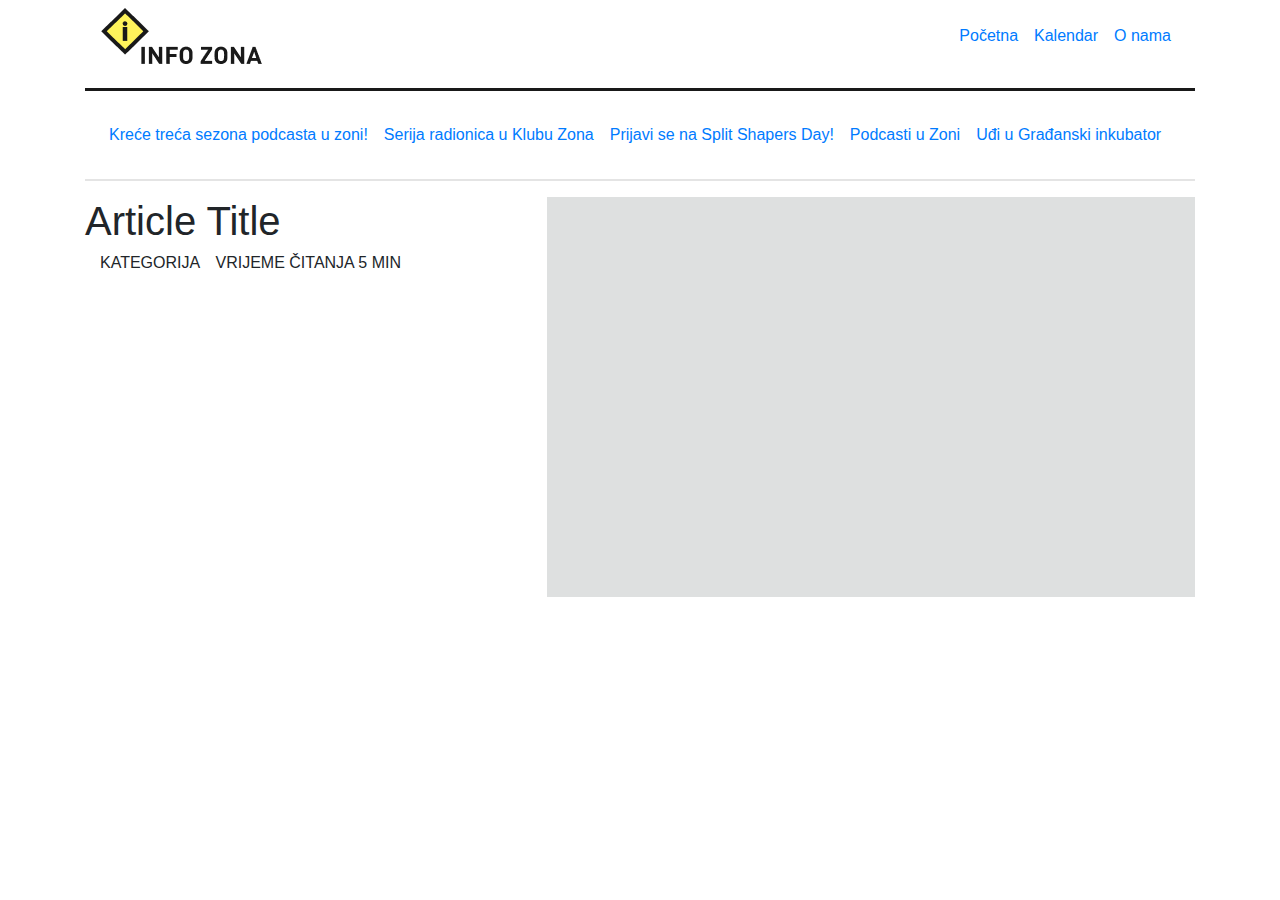
==== index.html @ 66ad1ebe "HTML/CSS template" ====
<!DOCTYPE html>
<html>

<head>
    <!-- Meta -->
    <meta charset='utf-8'>
    <meta http-equiv='X-UA-Compatible' content='IE=edge'>

    <!-- Title -->
    <title>Info zona</title>
    <link rel='stylesheet' type='text/css' media='screen' href='main.css'>
    <script src='main.js'></script>


    <!-- Mobile Meta -->
    <meta name="viewport" content="width=device-width, initial-scale=1, shrink-to-fit=no">

    <!-- Favicon (http://www.favicon-generator.org/) -->
    <link rel="shortcut icon" href="favicon.ico" type="image/x-icon">
    <link rel="icon" href="favicon.ico" type="image/x-icon">

    <!-- Bootstrep -->
    <link rel="stylesheet" href="https://stackpath.bootstrapcdn.com/bootstrap/4.3.1/css/bootstrap.min.css"
        integrity="sha384-ggOyR0iXCbMQv3Xipma34MD+dH/1fQ784/j6cY/iJTQUOhcWr7x9JvoRxT2MZw1T" crossorigin="anonymous">


    <!-- Google fonts (https://www.google.com/fonts) -->

</head>

<body id="body" class="transition boxed smooth-scroll">

    <header id="header" class="header-fixed page-header">
        <div class="header-inner clearfix">
            <div class="container">
                <!-- Header -->
                <div class="header-col">
                    <div class="main-menu">
                        <nav class="navbar navbar-expand-lg">

                            <!-- Website logo -->
                            <div class="container-inner logo-container clearfix">
                                <div class="logo-wrapper">
                                    <a href="index.html">
                                        <img src="assets/img/website-logo.png" class="website-logo img" alt="Logo">
                                    </a>
                                </div>
                            </div>
                            <!-- End logo -->

                            <button class="navbar-toggler" type="button" data-toggle="collapse"
                                data-target="#navbarNavAltMarkup" aria-controls="navbarNavAltMarkup"
                                aria-expanded="false" aria-label="Toggle navigation">
                                <span class="navbar-toggler-icon"></span>
                            </button>

                            <!-- Website navigation -->
                            <div class="collapse navbar-collapse justify-content-end" id="navbarNavAltMarkup">
                                <div class="navbar-nav">
                                    <a class="nav-item nav-link active" href="#">Početna</a>
                                    <a class="nav-item nav-link" href="#">Kalendar</a>
                                    <a class="nav-item nav-link" href="#">O nama</a>
                                </div>
                            </div>
                            <!-- End navigation -->
                        </nav>

                        <hr style="height:2.5px;border-width:0;color:#191919;background-color:#191919;">
                    </div>
                </div>
                <!-- End header -->

                <!--Nav bottom slider-->
                <nav class="navbar navbar-bottom navbar-expand-lg">
                    <div class="navbar-bottom justify-content-center">
                        <div class="nav-bar-slider">
                            <div class="navbar-nav">
                                <a class="nav-item-slider nav-link" href="#">Kreće treća sezona podcasta u zoni!</a>
                                <a class="nav-item-slider nav-link" href="#">Serija radionica u Klubu Zona</a>
                                <a class="nav-item-slider nav-link" href="#">Prijavi se na Split Shapers Day!</a>
                                <a class="nav-item-slider nav-link" href="#">Podcasti u Zoni</a>
                                <a class="nav-item-slider nav-link" href="#">Uđi u Građanski inkubator</a>
                            </div>
                        </div>
                    </div>
                </nav>

                <hr style="height:2.5px;border-width:0;color:#E4E4E4;background-color:#E4E4E4;">
                <!--End nav bottom slider-->
            </div>
        </div>

    </header>

    <main id="body-inner">
        <div class="page-conetnt">
            <div class="container">

                <!--Main article-->
                <article>
                    <div class="row">
                        <div class="col">
                            <div class="article main-post">
                                <h1>Article Title</h1>
                                <div class="row inner-row">
                                    <div class="col-3 inner-col">
                                        <div class="col col-category">
                                            <h6>KATEGORIJA</h6>
                                        </div>
                                    </div>
                                    <div class="col-9 inner-col">
                                        <div class="col col-time-info">
                                            <h6>VRIJEME ČITANJA 5 MIN</h6>
                                        </div>
                                    </div>
                                </div>
                            </div>
                        </div>
                        <div class="col">
                            <div class="article main-img">
                                <img src="assets/img/article-main-img.png" alt="article main image" width="648"
                                    height="400">
                            </div>
                        </div>
                    </div>
                </article>
                <!--End main article-->

            </div>
        </div>


    </main>

</body>

</html>
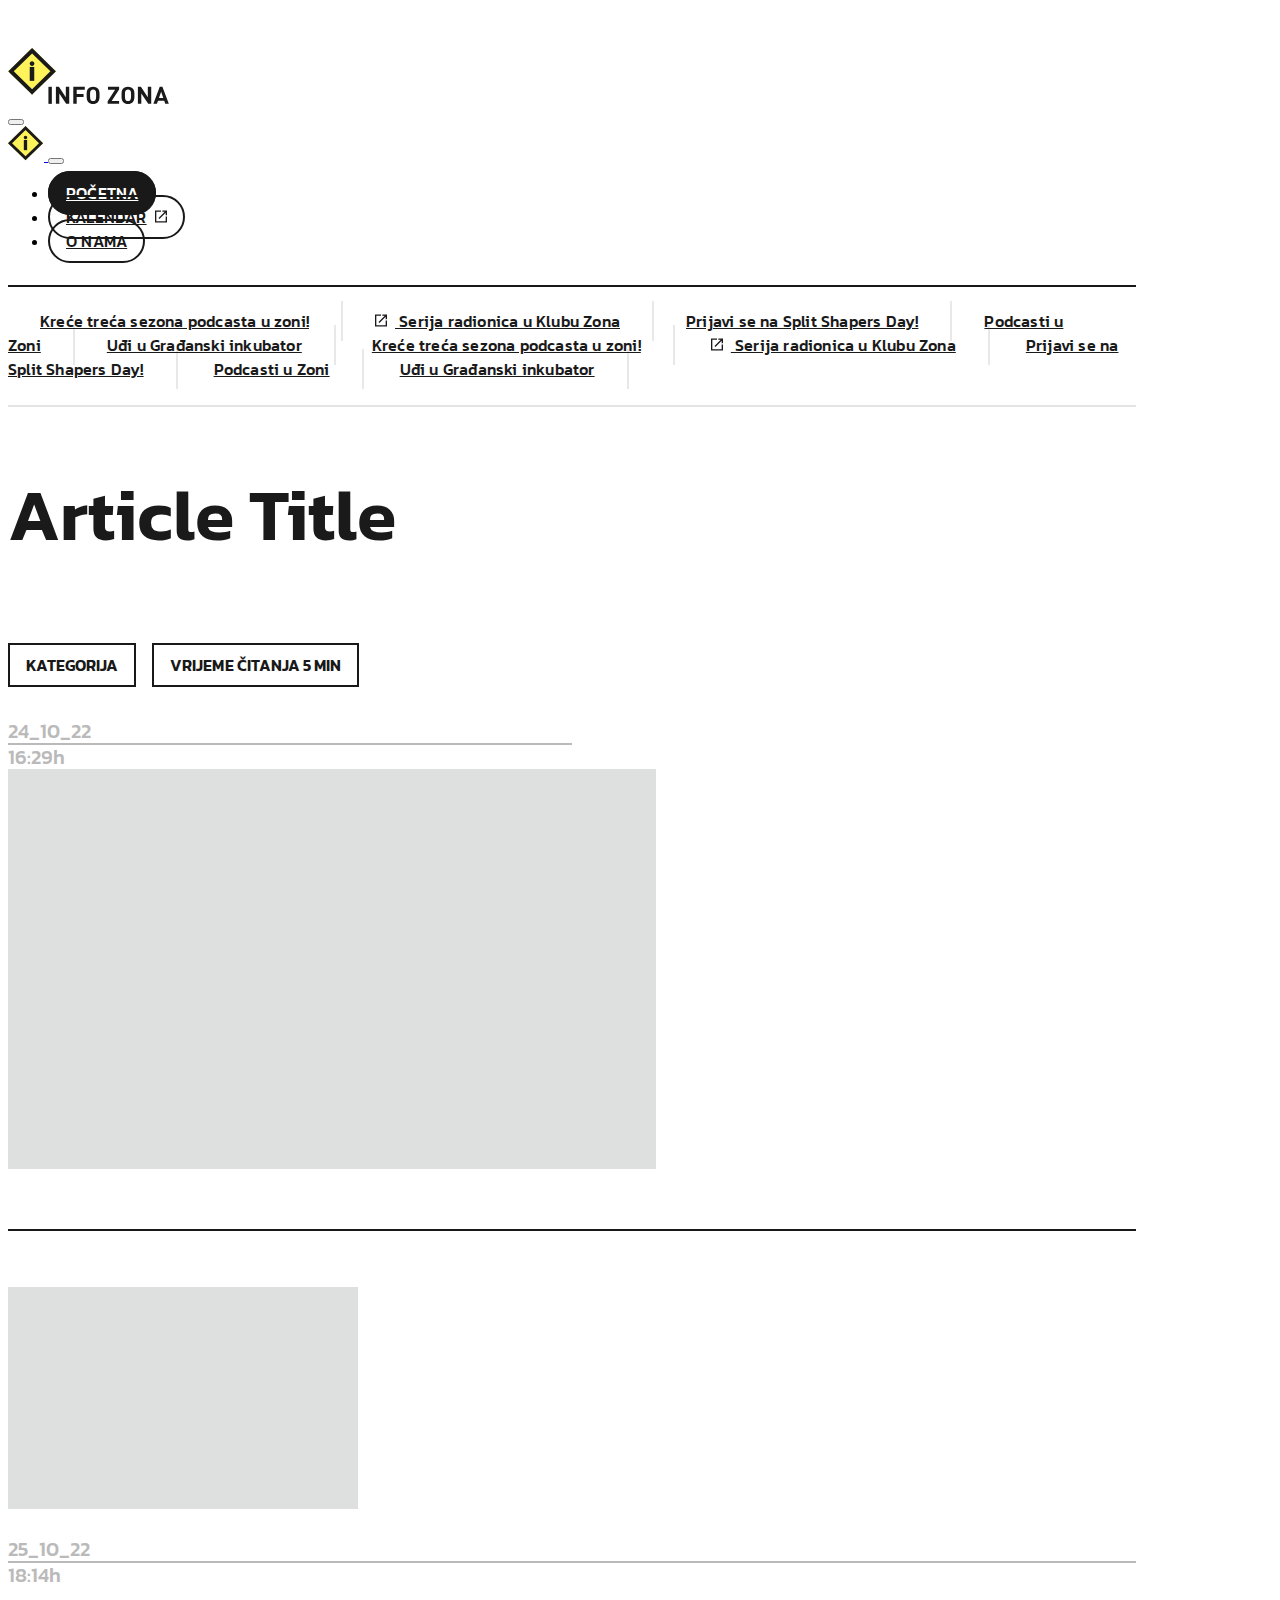
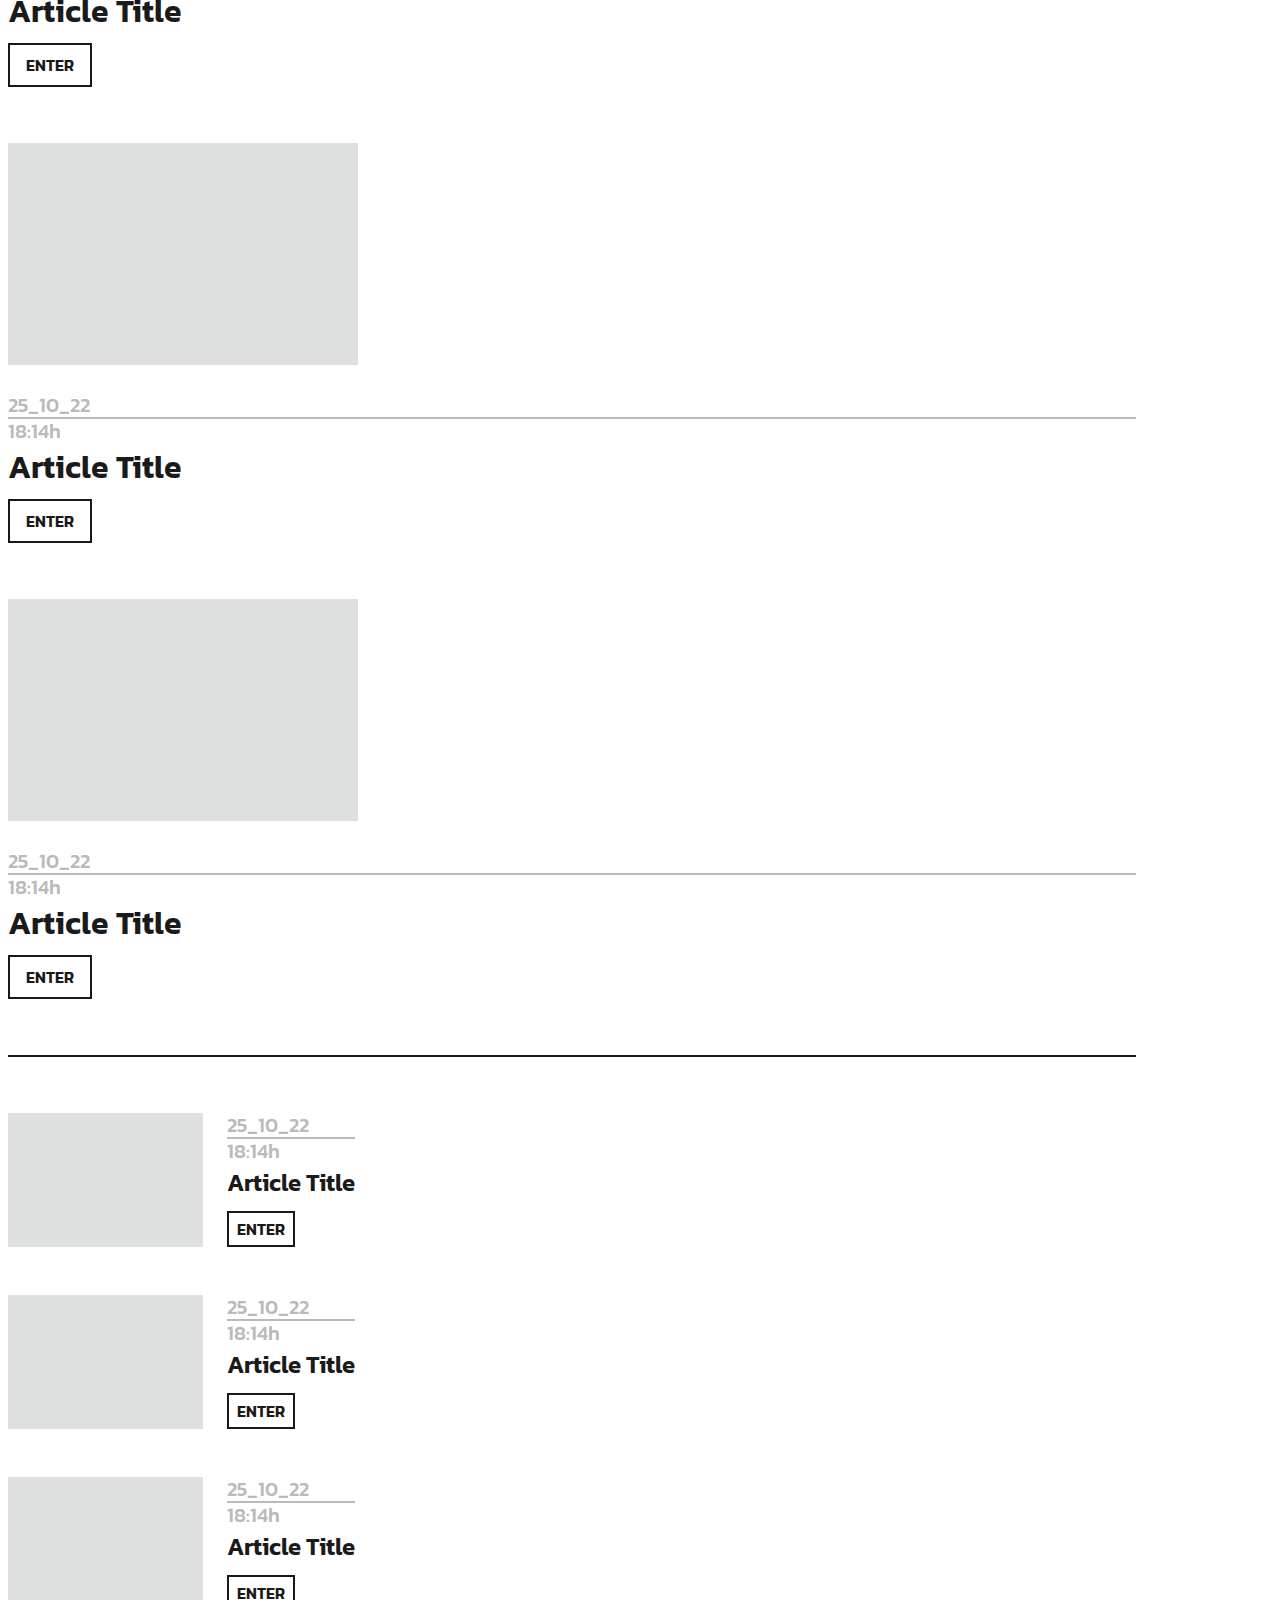
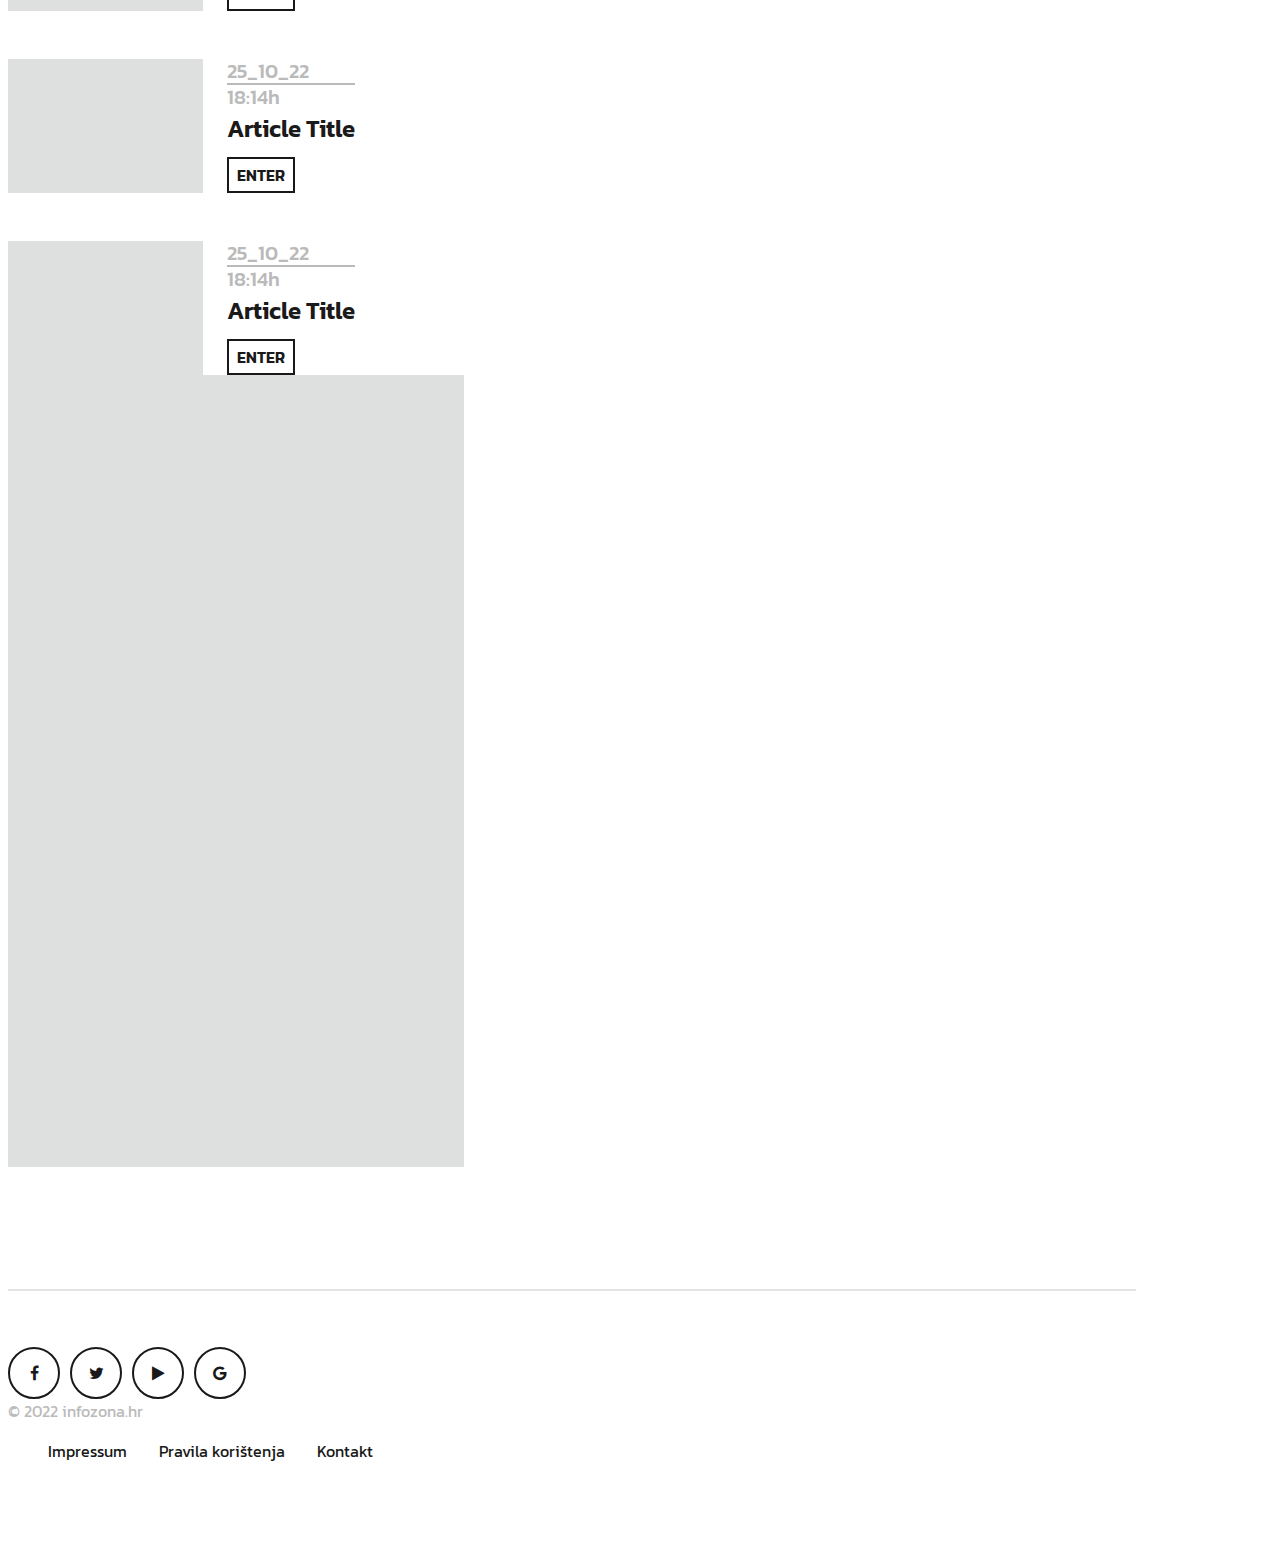
==== commit c36ddf34: "Info-zona" ====
--- a/index.html
+++ b/index.html
@@ -8,8 +8,6 @@
 
     <!-- Title -->
     <title>Info zona</title>
-    <link rel='stylesheet' type='text/css' media='screen' href='main.css'>
-    <script src='main.js'></script>
 
 
     <!-- Mobile Meta -->
@@ -19,74 +17,132 @@
     <link rel="shortcut icon" href="favicon.ico" type="image/x-icon">
     <link rel="icon" href="favicon.ico" type="image/x-icon">
 
-    <!-- Bootstrep -->
-    <link rel="stylesheet" href="https://stackpath.bootstrapcdn.com/bootstrap/4.3.1/css/bootstrap.min.css"
-        integrity="sha384-ggOyR0iXCbMQv3Xipma34MD+dH/1fQ784/j6cY/iJTQUOhcWr7x9JvoRxT2MZw1T" crossorigin="anonymous">
-
-
-    <!-- Google fonts (https://www.google.com/fonts) -->
+    <script src="https://ajax.googleapis.com/ajax/libs/jquery/3.6.4/jquery.min.js"></script>
+
+    <!--Font awesome-->
+    <link rel="stylesheet" href="https://cdnjs.cloudflare.com/ajax/libs/font-awesome/4.7.0/css/font-awesome.min.css">
+
+    <!-- Bootstrap -->
+    <link href="https://cdn.jsdelivr.net/npm/bootstrap@5.3.0-alpha3/dist/css/bootstrap.min.css" rel="stylesheet"
+        integrity="sha384-KK94CHFLLe+nY2dmCWGMq91rCGa5gtU4mk92HdvYe+M/SXH301p5ILy+dN9+nJOZ" crossorigin="anonymous">
+    <link rel="stylesheet" type="text/css" href="assets/css/style.css" />
+    <script src="https://cdn.jsdelivr.net/npm/bootstrap@5.3.0-alpha3/dist/js/bootstrap.bundle.min.js"
+        integrity="sha384-ENjdO4Dr2bkBIFxQpeoTz1HIcje39Wm4jDKdf19U8gI4ddQ3GYNS7NTKfAdVQSZe"
+        crossorigin="anonymous"></script>
+
+    <!--Google fonts (https://www.google.com/fonts)-->
+    <link rel="preconnect" href="https://fonts.googleapis.com">
+    <link rel="preconnect" href="https://fonts.gstatic.com" crossorigin>
+    <link
+        href="https://fonts.googleapis.com/css2?family=Kanit:ital,wght@0,100;0,200;0,300;0,400;0,500;0,600;0,700;0,800;0,900;1,100;1,200;1,300;1,400;1,500;1,600;1,700;1,800;1,900&display=swap"
+        rel="stylesheet">
 
 </head>
 
 <body id="body" class="transition boxed smooth-scroll">
-
     <header id="header" class="header-fixed page-header">
         <div class="header-inner clearfix">
             <div class="container">
-                <!-- Header -->
-                <div class="header-col">
+                <!--Header-->
+                <div class="header-divider header-col">
                     <div class="main-menu">
                         <nav class="navbar navbar-expand-lg">
 
-                            <!-- Website logo -->
+                            <!--Website logo-->
                             <div class="container-inner logo-container clearfix">
                                 <div class="logo-wrapper">
                                     <a href="index.html">
-                                        <img src="assets/img/website-logo.png" class="website-logo img" alt="Logo">
+                                        <img src="assets/img/iz-logo-vektor.svg" class="logo img-fluid desktop-logo"
+                                            alt="Info zona">
+                                        <img src="assets/img/iz-logo.svg" class="logo img-fluid mobile-logo"
+                                            alt="Info zona">
                                     </a>
                                 </div>
                             </div>
-                            <!-- End logo -->
-
-                            <button class="navbar-toggler" type="button" data-toggle="collapse"
-                                data-target="#navbarNavAltMarkup" aria-controls="navbarNavAltMarkup"
-                                aria-expanded="false" aria-label="Toggle navigation">
+                            <!--Website logo ends-->
+
+                            <button class="navbar-toggler" type="button" data-bs-toggle="offcanvas"
+                                data-bs-target="#offcanvasNavbar" aria-controls="offcanvasNavbar"
+                                aria-label="Toggle navigation">
                                 <span class="navbar-toggler-icon"></span>
                             </button>
 
                             <!-- Website navigation -->
-                            <div class="collapse navbar-collapse justify-content-end" id="navbarNavAltMarkup">
-                                <div class="navbar-nav">
-                                    <a class="nav-item nav-link active" href="#">Početna</a>
-                                    <a class="nav-item nav-link" href="#">Kalendar</a>
-                                    <a class="nav-item nav-link" href="#">O nama</a>
-                                </div>
-                            </div>
-                            <!-- End navigation -->
+                            <div class="offcanvas offcanvas-end" tabindex="-1" id="offcanvasNavbar"
+                                aria-labelledby="offcanvasNavbarLabel">
+                                <div class="offcanvas-header">
+                                    <a href="index.html">
+                                        <img src="assets/img/iz-logo.svg" class="logo img-fluid" alt="Info zona">
+                                    </a>
+                                    <button type="button" class="btn-close" data-bs-dismiss="offcanvas"
+                                        aria-label="Close"></button>
+                                </div>
+                                <div class="offcanvas-body">
+                                    <ul class="navbar-nav justify-content-end flex-grow-1 pe-3">
+                                        <li class="nav-item">
+                                            <a class="nav-link active" aria-current="page" href="#">Početna</a>
+                                        </li>
+                                        <li class="nav-item">
+                                            <a class="nav-link" href="#">Kalendar<img
+                                                    src="assets/img/NewWindow.svg"></a>
+                                        </li>
+                                        <li class="nav-item">
+                                            <a class="nav-link " aria-current="page" href="#">O nama</a>
+                                        </li>
+                                    </ul>
+                                </div>
+
+                                <div class="container">
+                                    <footer id="footer" class="offcanvas-footer">
+                                        <div class="row">
+                                            <div class="footer-content d-flex align-items-center flex-wrap">
+                                                <div class="social-media-icon">
+                                                    <a href="https://facebook.com" target="_blank"><i
+                                                            class="fa fa-facebook" aria-hidden="true"></i></a>
+                                                    <a href="https://twitter.com" target="_blank"><i
+                                                            class="fa fa-twitter" aria-hidden="true"></i></a>
+                                                    <a href="https://youtube.com " target="_blank"><i class="fa fa-play"
+                                                            aria-hidden="true"></i></a>
+                                                    <a href="https://google.com" target="_blank"><i class="fa fa-google"
+                                                            aria-hidden="true"></i></a>
+                                                </div>
+
+                                                <div class="copyright-bar">
+                                                    <span>© 2022 infozona.hr</span>
+                                                </div>
+
+                                                <div class="footer-menu">
+                                                    <ul class="p-0 m-0">
+                                                        <li>Impressum</li>
+                                                        <li>Pravila korištenja</li>
+                                                        <li>Kontakt</li>
+                                                    </ul>
+                                                </div>
+                                            </div>
+                                        </div>
+                                    </footer>
+                                </div>
+
+                            </div>
+                            <!--Navigation ends-->
                         </nav>
 
-                        <hr style="height:2.5px;border-width:0;color:#191919;background-color:#191919;">
                     </div>
                 </div>
-                <!-- End header -->
+                <!--Header ends-->
 
                 <!--Nav bottom slider-->
-                <nav class="navbar navbar-bottom navbar-expand-lg">
-                    <div class="navbar-bottom justify-content-center">
-                        <div class="nav-bar-slider">
-                            <div class="navbar-nav">
-                                <a class="nav-item-slider nav-link" href="#">Kreće treća sezona podcasta u zoni!</a>
-                                <a class="nav-item-slider nav-link" href="#">Serija radionica u Klubu Zona</a>
-                                <a class="nav-item-slider nav-link" href="#">Prijavi se na Split Shapers Day!</a>
-                                <a class="nav-item-slider nav-link" href="#">Podcasti u Zoni</a>
-                                <a class="nav-item-slider nav-link" href="#">Uđi u Građanski inkubator</a>
-                            </div>
-                        </div>
+                <nav class="navbar-bottom d-flex overflow-x-hidden">
+                    <div class="navbar">
+                        <a class="nav-item-slider nav-link" href="#">Kreće treća sezona podcasta u zoni!</a>
+                        <a class="nav-item-slider nav-link" href="#"><img src="assets/img/NewWindow.svg"> Serija
+                            radionica u Klubu Zona</a>
+                        <a class="nav-item-slider nav-link" href="#">Prijavi se na Split Shapers Day!</a>
+                        <a class="nav-item-slider nav-link" href="#">Podcasti u Zoni</a>
+                        <a class="nav-item-slider nav-link" href="#">Uđi u Građanski inkubator</a>
                     </div>
                 </nav>
-
-                <hr style="height:2.5px;border-width:0;color:#E4E4E4;background-color:#E4E4E4;">
-                <!--End nav bottom slider-->
+                <!--Nav bottom slider ends-->
             </div>
         </div>
 
@@ -96,42 +152,194 @@
         <div class="page-conetnt">
             <div class="container">
 
-                <!--Main article-->
-                <article>
-                    <div class="row">
-                        <div class="col">
-                            <div class="article main-post">
-                                <h1>Article Title</h1>
-                                <div class="row inner-row">
-                                    <div class="col-3 inner-col">
-                                        <div class="col col-category">
-                                            <h6>KATEGORIJA</h6>
-                                        </div>
-                                    </div>
-                                    <div class="col-9 inner-col">
-                                        <div class="col col-time-info">
-                                            <h6>VRIJEME ČITANJA 5 MIN</h6>
-                                        </div>
-                                    </div>
-                                </div>
-                            </div>
-                        </div>
-                        <div class="col">
-                            <div class="article main-img">
-                                <img src="assets/img/article-main-img.png" alt="article main image" width="648"
-                                    height="400">
-                            </div>
+                <!--Post hero-->
+                <article class="row g-sm-5 posts-hero">
+                    <div class="col-12 col-sm-5 post-section">
+                        <div class="post main-post">
+                            <h2>Article Title</h2>
+                            <div class="post-info">
+                                <div class="category">
+                                    <span class="desktop-version">Kategorija</span>
+                                    <span class="mobile-version">Planer</span>
+                                </div>
+                                <div class="reading-time">
+                                    <span>Vrijeme čitanja 5 min</span>
+                                </div>
+                            </div>
+                            <div class="date-info d-flex">
+                                <div class="date">24_10_22</div>
+                                <div class="divider"></div>
+                                <div class="time">16:29h</div>
+                            </div>
+                        </div>
+
+                    </div>
+                    <div class="col-12 col-sm-7">
+                        <div class="post main-img">
+                            <img src="assets/img/article-main-img.png" class="w-100 img-fluid" alt="article main image"
+                                width="648" height="400">
                         </div>
                     </div>
                 </article>
-                <!--End main article-->
-
+                <!--Post hero ends-->
+
+                <!--Post grid-->
+                <div class="row g-sm-4 posts-grid">
+                    <article class="col-12 col-sm-4">
+                        <img src="assets/img/article-three-column.png" class="w-100 img-fluid first"
+                            alt="article three column" width="" height="">
+                        <div class="post-info d-flex">
+                            <div class="date">25_10_22</div>
+                            <div class="divider"></div>
+                            <div class="time">18:14h</div>
+                        </div>
+                        <h5>Article Title</h5>
+                        <button class="post-btn" type="button">Enter</button>
+                    </article>
+
+                    <article class="col-12 col-sm-4">
+                        <img src="assets/img/article-three-column.png" class="w-100 img-fluid"
+                            alt="article three column" width="" height="">
+                        <div class="post-info d-flex">
+                            <div class="date">25_10_22</div>
+                            <div class="divider"></div>
+                            <div class="time">18:14h</div>
+                        </div>
+                        <h5>Article Title</h5>
+                        <button class="post-btn" type="button">Enter</button>
+                    </article>
+
+                    <article class="col-12 col-sm-4">
+                        <img src="assets/img/article-three-column.png" class="w-100 img-fluid"
+                            alt="article three column" width="" height="">
+                        <div class="post-info d-flex">
+                            <div class="date">25_10_22</div>
+                            <div class="divider"></div>
+                            <div class="time">18:14h</div>
+                        </div>
+                        <h5>Article Title</h5>
+                        <button class="post-btn" type="button">Enter</button>
+                    </article>
+                </div>
+                <!--Post grid ends-->
+
+
+                <!--Post list-->
+                <div class="row post-list-grid justify-content-between">
+                    <div class="post-list-content col-12 col-auto">
+                        <article>
+                            <img src="assets/img/article-list-img.png" class="w-100 img-fluid"
+                                alt="article three column" width="" height="">
+                            <div class="list-info w-100">
+                                <div class="date-info d-flex">
+                                    <div class="date">25_10_22</div>
+                                    <div class="divider"></div>
+                                    <div class="time">18:14h</div>
+                                </div>
+                                <h5>Article Title</h5>
+                                <button class="post-btn" type="button">Enter</button>
+                            </div>
+                        </article>
+
+                        <article>
+                            <img src="assets/img/article-list-img.png" class="w-100 img-fluid"
+                                alt="article three column" width="" height="">
+                            <div class="list-info w-100">
+                                <div class="date-info d-flex">
+                                    <div class="date">25_10_22</div>
+                                    <div class="divider"></div>
+                                    <div class="time">18:14h</div>
+                                </div>
+                                <h5>Article Title</h5>
+                                <button class="post-btn" type="button">Enter</button>
+                            </div>
+                        </article>
+
+                        <article>
+                            <img src="assets/img/article-list-img.png" class="w-100 img-fluid"
+                                alt="article three column" width="" height="">
+                            <div class="list-info w-100">
+                                <div class="date-info d-flex">
+                                    <div class="date">25_10_22</div>
+                                    <div class="divider"></div>
+                                    <div class="time">18:14h</div>
+                                </div>
+                                <h5>Article Title</h5>
+                                <button class="post-btn" type="button">Enter</button>
+                            </div>
+                        </article>
+
+                        <article>
+                            <img src="assets/img/article-list-img.png" class="w-100 img-fluid"
+                                alt="article three column" width="" height="">
+                            <div class="list-info w-100">
+                                <div class="date-info d-flex">
+                                    <div class="date">25_10_22</div>
+                                    <div class="divider"></div>
+                                    <div class="time">18:14h</div>
+                                </div>
+                                <h5>Article Title</h5>
+                                <button class="post-btn" type="button">Enter</button>
+                            </div>
+                        </article>
+
+                        <article>
+                            <img src="assets/img/article-list-img.png" class="w-100 img-fluid"
+                                alt="article three column" width="" height="">
+                            <div class="list-info w-100">
+                                <div class="date-info d-flex">
+                                    <div class="date">25_10_22</div>
+                                    <div class="divider"></div>
+                                    <div class="time">18:14h</div>
+                                </div>
+                                <h5>Article Title</h5>
+                                <button class="post-btn" type="button">Enter</button>
+                            </div>
+                        </article>
+                    </div>
+
+                    <div class="post-img col-12 col-auto">
+                        <img src="assets/img/article-side-img.png" class="w-100 img-fluid" alt="post list image">
+                    </div>
+                </div>
+
+                <!--Post list ends-->
+
+                <!--<div class="footer-divider"></div>-->
             </div>
         </div>
 
-
     </main>
 
+    <div class="container">
+        <footer id="footer" class="page-footer">
+            <div class="row">
+                <div class="footer-content d-flex align-items-center flex-wrap">
+                    <div class="social-media-icon">
+                        <a href="https://facebook.com" target="_blank"><i class="fa fa-facebook"
+                                aria-hidden="true"></i></a>
+                        <a href="https://twitter.com" target="_blank"><i class="fa fa-twitter"
+                                aria-hidden="true"></i></a>
+                        <a href="https://youtube.com " target="_blank"><i class="fa fa-play" aria-hidden="true"></i></a>
+                        <a href="https://google.com" target="_blank"><i class="fa fa-google" aria-hidden="true"></i></a>
+                    </div>
+
+                    <div class="copyright-bar">
+                        <span>© 2022 infozona.hr</span>
+                    </div>
+
+                    <div class="footer-menu">
+                        <ul class="p-0 m-0">
+                            <li>Impressum</li>
+                            <li>Pravila korištenja</li>
+                            <li>Kontakt</li>
+                        </ul>
+                    </div>
+                </div>
+            </div>
+        </footer>
+    </div>
+    <script src='assets/js/main.js'></script>
 </body>
 
 </html>--- a/assets/css/style.css
+++ b/assets/css/style.css
@@ -0,0 +1,530 @@
+/*GLOBAL STYLE*/
+.container {
+    max-width: 1128px;
+}
+
+.g-4,
+.gx-4 {
+    --bs-gutter-x: 39px;
+}
+
+.g-5,
+.gx-5 {
+    --bs-gutter-x: 48px;
+}
+
+.gy-5 {
+    --bs-gutter-y: 48px;
+}
+
+/*HEADER*/
+.navbar-bottom .navbar {
+    flex-direction: row;
+    flex-shrink: 0;
+    animation: navbar-bottom-animation;
+    animation-duration: 25s;
+    animation-iteration-count: infinite;
+    animation-timing-function: linear;
+}
+
+@keyframes navbar-bottom-animation {
+    0% {
+        transform: translateX(0)
+    }
+
+    100% {
+        transform: translateX(-50%)
+    }
+}
+
+.navbar-bottom a {
+    padding: 8px 32px;
+    font-weight: 500;
+    font-size: 16px;
+    line-height: 24px;
+    letter-spacing: 0.2px;
+    color: #1A1A1A;
+    border-right: 2px solid rgba(26, 26, 26, 0.1);
+}
+
+
+header .header-divider,
+.posts-grid {
+    border-bottom: 2.5px solid #191919;
+}
+
+.posts-grid {
+    border-top: 2.5px solid #191919;
+    margin: 56px 0;
+}
+
+.posts-grid article {
+    margin: 56px 0;
+    ;
+}
+
+.posts-grid article:first-child {
+    padding-left: 0px;
+}
+
+.posts-grid article:last-child {
+    padding-right: 0px;
+}
+
+.navbar-bottom .navbar {
+    margin: 22px 0 24px 0;
+}
+
+nav.navbar-bottom {
+    border-bottom: 2.5px solid #E4E4E4;
+    margin-bottom: 72px;
+}
+
+
+ul.navbar-nav {
+    column-gap: 16px;
+}
+
+.navbar-nav .nav-item a.nav-link {
+    font-family: Kanit;
+    font-size: 16px;
+    font-weight: 500;
+    line-height: 24px;
+    text-transform: uppercase;
+    letter-spacing: 0.20000000298023224px;
+    text-align: center;
+    color: #191919;
+    padding: 8px 16px;
+    border: 2px solid #191919;
+    border-radius: 24px;
+}
+
+.navbar-nav .nav-item a.active {
+    color: #FFFFFF !important;
+    background-color: #191919;
+}
+
+#header .navbar-bottom a {
+    font-family: Kanit;
+    font-size: 16px;
+    font-weight: 500;
+    line-height: 24px;
+    letter-spacing: 0.20000000298023224px;
+    text-align: left;
+    color: #1A1A1A;
+}
+
+#header .navbar-bottom a img {
+    margin-right: 8px;
+    vertical-align: baseline;
+}
+
+.navbar-nav .nav-item a.nav-link img {
+    margin-left: 8px;
+    vertical-align: baseline;
+}
+
+nav.navbar {
+    background-color: transparent !important;
+    margin: 48px 0 32px 0;
+}
+
+/*HOMEPAGE BODY*/
+
+.posts-hero .main-post h2 {
+    font-family: Kanit;
+    font-size: 72px;
+    font-weight: 600;
+    line-height: 72px;
+    letter-spacing: 0px;
+    text-align: left;
+    color: #1A1A1A;
+}
+
+.posts-hero .main-post .category,
+.posts-hero .main-post .reading-time {
+    font-family: Kanit;
+    font-size: 16px;
+    font-weight: 600;
+    line-height: 24px;
+    letter-spacing: 0.002em;
+    text-align: center;
+    color: #191919;
+}
+
+.posts-hero .main-post .date-info {
+    font-family: Kanit;
+    font-size: 20px;
+    font-weight: 500;
+    line-height: 24px;
+    text-align: left;
+    color: #BABABA;
+}
+
+.mobile-version {
+    display: none;
+}
+
+header img.mobile-logo {
+    display: none;
+}
+
+.posts-grid article h5 {
+    font-family: Kanit;
+    font-size: 32px;
+    font-weight: 600;
+    line-height: 32px;
+    letter-spacing: 0em;
+    text-align: left;
+    color: #1A1A1A;
+}
+
+.post-list-grid article h5 {
+    font-family: Kanit;
+    font-size: 24px;
+    font-weight: 600;
+    line-height: 24px;
+    letter-spacing: 0em;
+    text-align: left;
+    color: #1A1A1A;
+}
+
+article h5 {
+    margin: 8px 0 16px 0;
+}
+
+article .date,
+article .time {
+    font-family: Kanit;
+    font-size: 20px;
+    font-weight: 500;
+    line-height: 24px;
+    text-align: left;
+    color: #BABABA;
+}
+
+article .post-btn {
+    font-family: Kanit;
+    font-size: 16px;
+    font-weight: 600;
+    line-height: 24px;
+    letter-spacing: 0.002em;
+    text-align: center;
+    color: #191919;
+    text-transform: uppercase;
+}
+
+.posts-grid article .post-btn {
+    border: 2px solid #191919;
+    padding: 8px 16px;
+    background: transparent;
+}
+
+.post-list-grid article .post-btn {
+    border: 2px solid #191919;
+    padding: 4px 8px;
+    background: transparent;
+}
+
+
+.posts-hero .post-info {
+    padding: 32px 0;
+}
+
+.date-info .divider {
+    border-bottom: 2.5px solid #BABABA;
+    width: 50%;
+}
+
+
+.post-date-time .data-time-col {
+    display: flex;
+}
+
+article.posts-hero .post-info {
+    display: inline-flex;
+    column-gap: 16px;
+}
+
+article.posts-hero .post-info div {
+    font-weight: 600;
+    font-size: 16px;
+    line-height: 24px;
+    letter-spacing: 0.002em;
+    padding: 8px 16px;
+    border: 2px solid #191919;
+    text-transform: uppercase;
+}
+
+.posts-grid article img {
+    margin-bottom: 24px;
+}
+
+.posts-grid article .divider,
+.post-list-grid .divider {
+    border-bottom: 2px solid #BABABA;
+    width: 100%;
+}
+
+.article-divider {
+    border-bottom: 2.5px solid #191919;
+    margin: 56px 0;
+}
+
+.post-list-grid .post-list-content {
+    max-width: 519px;
+}
+
+.post-list-grid .post-img {
+    max-width: 480px;
+}
+
+.post-list-grid article {
+    margin-top: 48px;
+    display: flex;
+    column-gap: 24px;
+}
+
+.post-list-grid article:nth-child(1) {
+    margin-top: 0;
+}
+
+/*FOOTER*/
+.footer-divider {
+    border-bottom: 2.5px solid #D4D4D4;
+    margin-top: 118px;
+    margin-bottom: 56px;
+    width: 100%;
+}
+
+footer .social-media-icon a i {
+    border: 2px solid #191919;
+    border-radius: 100%;
+    color: #191919;
+    width: 48px;
+    height: 48px;
+    line-height: 48px;
+    text-align: center;
+}
+
+footer .social-media-icon {
+    margin-right: auto;
+    display: flex;
+    column-gap: 10px;
+}
+
+footer .copyright-bar {
+    margin-right: 32px;
+}
+
+footer .footer-menu ul {
+    display: flex;
+    column-gap: 32px;
+    list-style-type: none;
+}
+
+/*FOOTER*/
+.page-footer {
+    border-top: 2.5px solid #E4E4E4;
+    margin-top: 118px;
+}
+
+.footer-content {
+    margin-top: 56px;
+    margin-bottom: 88px;
+}
+
+.footer-content .copyright-bar {
+    font-family: Kanit;
+    font-size: 16px;
+    font-weight: 400;
+    line-height: 24px;
+    color: #BABABA;
+}
+
+.footer-content .footer-menu {
+    font-family: Kanit;
+    font-size: 16px;
+    font-weight: 400;
+    line-height: 24px;
+    color: #191919;
+}
+
+.offcanvas-footer {
+    display: none;
+}
+
+/*RESPONSIVE*/
+
+@media(max-width: 575.98px) {
+    footer .social-media-icon a i {
+        width: 40px;
+        height: 40px;
+        line-height: 40px;
+    }
+
+    footer .footer-menu {
+        width: 100%;
+    }
+
+    /*MOBILE MENU HEADER*/
+    .offcanvas.show:not(.hiding) {
+        width: 100%;
+        border-left: none;
+    }
+
+    .offcanvas-header,
+    .offcanvas-body {
+        padding-top: 24px;
+        padding-bottom: 0;
+    }
+
+    ul.navbar-nav {
+        border-top: 2.5px solid #191919;
+        padding-top: 76px;
+    }
+
+    ul li.nav-item {
+        padding-bottom: 24px;
+    }
+
+    ul li.nav-item:last-child {
+        padding-bottom: 0;
+    }
+
+    ul.navbar-nav li {
+        display: flex;
+    }
+
+    .offcanvas-footer {
+        display: block;
+    }
+
+    .navbar-bottom .navbar {
+        margin: 6px 0 7px 0;
+    }
+
+    /*BODY*/
+    nav.navbar-bottom {
+        margin-bottom: 28px;
+    }
+
+    .posts-hero {
+        display: flex;
+    }
+
+    .post-section {
+        order: 2;
+        margin-top: 24px;
+    }
+
+    .desktop-version,
+    .desktop-logo {
+        display: none;
+    }
+
+    .mobile-version,
+    header img.mobile-logo {
+        display: block;
+    }
+
+    .posts-hero .main-post h2 {
+        font-size: 48px;
+        line-height: 48px;
+    }
+
+    .posts-hero .post-info {
+        padding: 24px 0;
+    }
+
+    .posts-grid {
+        margin: 40px 0;
+    }
+
+    .posts-grid article {
+        padding-left: 0;
+        padding-right: 0;
+    }
+
+    .posts-grid article {
+        margin: 0 0 32px 0;
+    }
+
+    .posts-grid {
+        margin: 41px 0 34px 0;
+    }
+
+    .posts-grid article img.first {
+        margin-top: 40px;
+    }
+
+    .post-list-grid article h5 {
+        font-size: 20px;
+        line-height: 20px;
+    }
+
+    .post-list-content img {
+        max-width: 140px;
+        max-height: 85.39px;
+    }
+
+    .post-list-grid article {
+        margin-top: 38px;
+    }
+
+    .post-list-grid .post-img {
+        margin-top: 37px;
+    }
+
+    /*FOOTER*/
+    .page-footer {
+        margin-top: 74px;
+    }
+
+    .footer-content {
+        margin-bottom: 61px;
+    }
+
+    footer .copyright-bar {
+        margin-right: 0;
+    }
+
+    .footer-content .footer-menu {
+        margin-top: 32px;
+        display: grid;
+        justify-content: end;
+        border-top: 2.5px solid #E4E4E4;
+        padding-top: 32px;
+    }
+
+    .page-footer {
+        border: none;
+    }
+
+    .footer-content .footer-menu {
+        font-size: 13px;
+    }
+
+    footer .footer-menu ul {
+        column-gap: 25px;
+    }
+
+    .footer-content {
+        margin-top: 0px;
+    }
+
+    .navbar-toggler,
+    button:focus:not(:focus-visible) {
+        border: none;
+        box-shadow: none;
+    }
+
+    nav.navbar {
+        margin: 24px 0;
+    }
+
+    .offcanvas-header .btn-close {
+        width: 32px;
+        height: 32px;
+    }
+}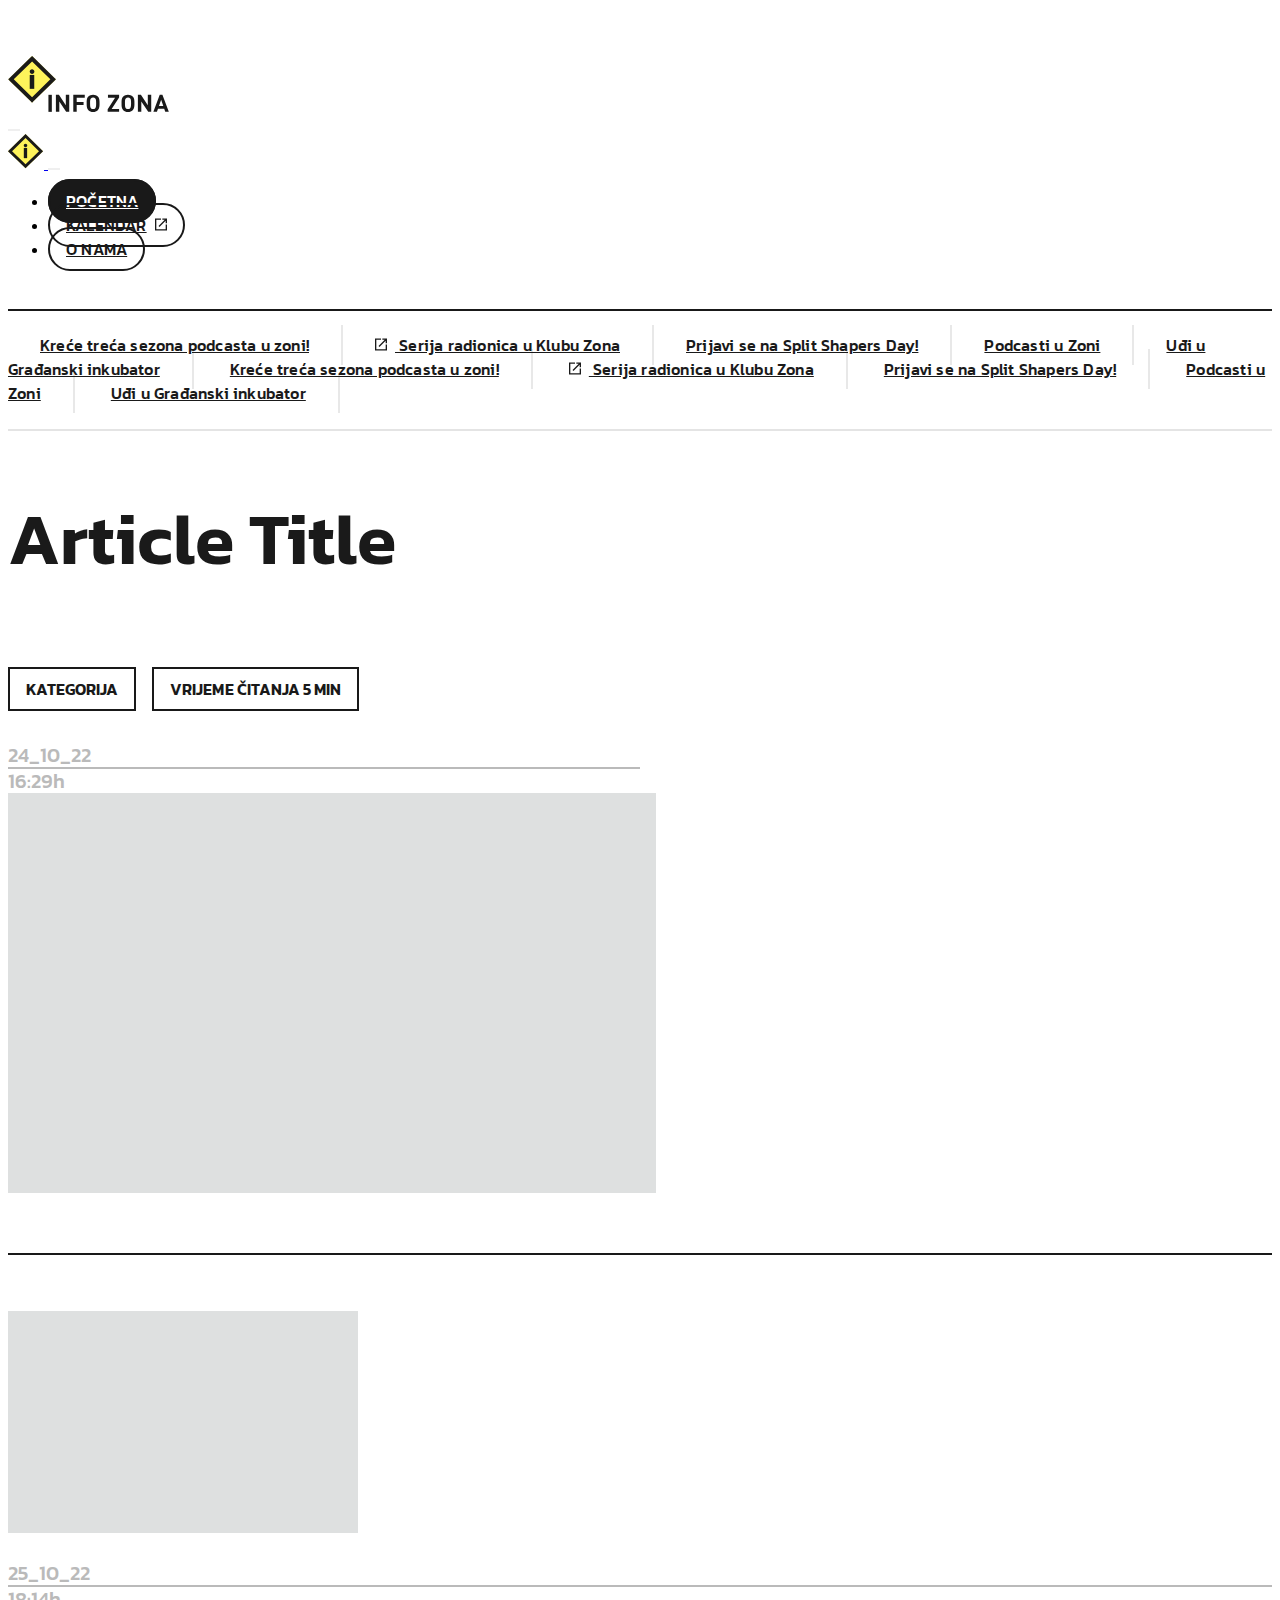
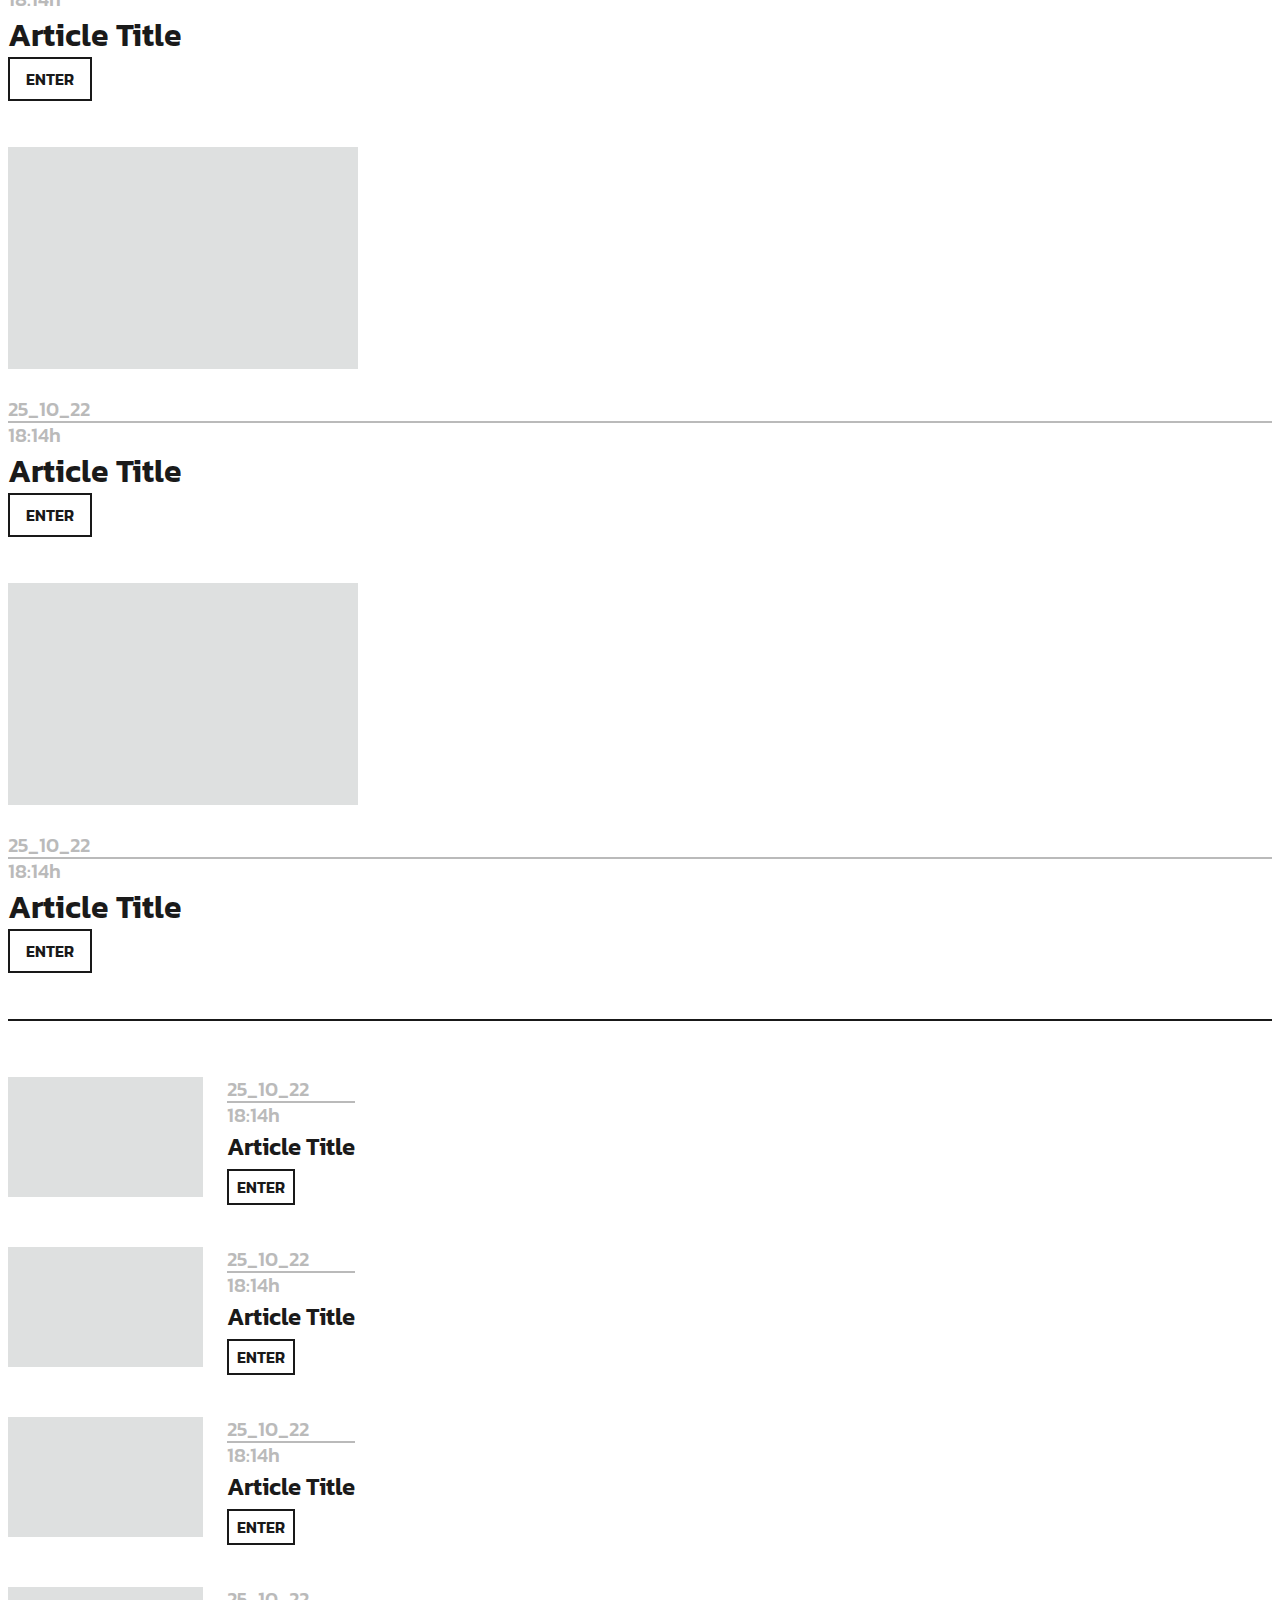
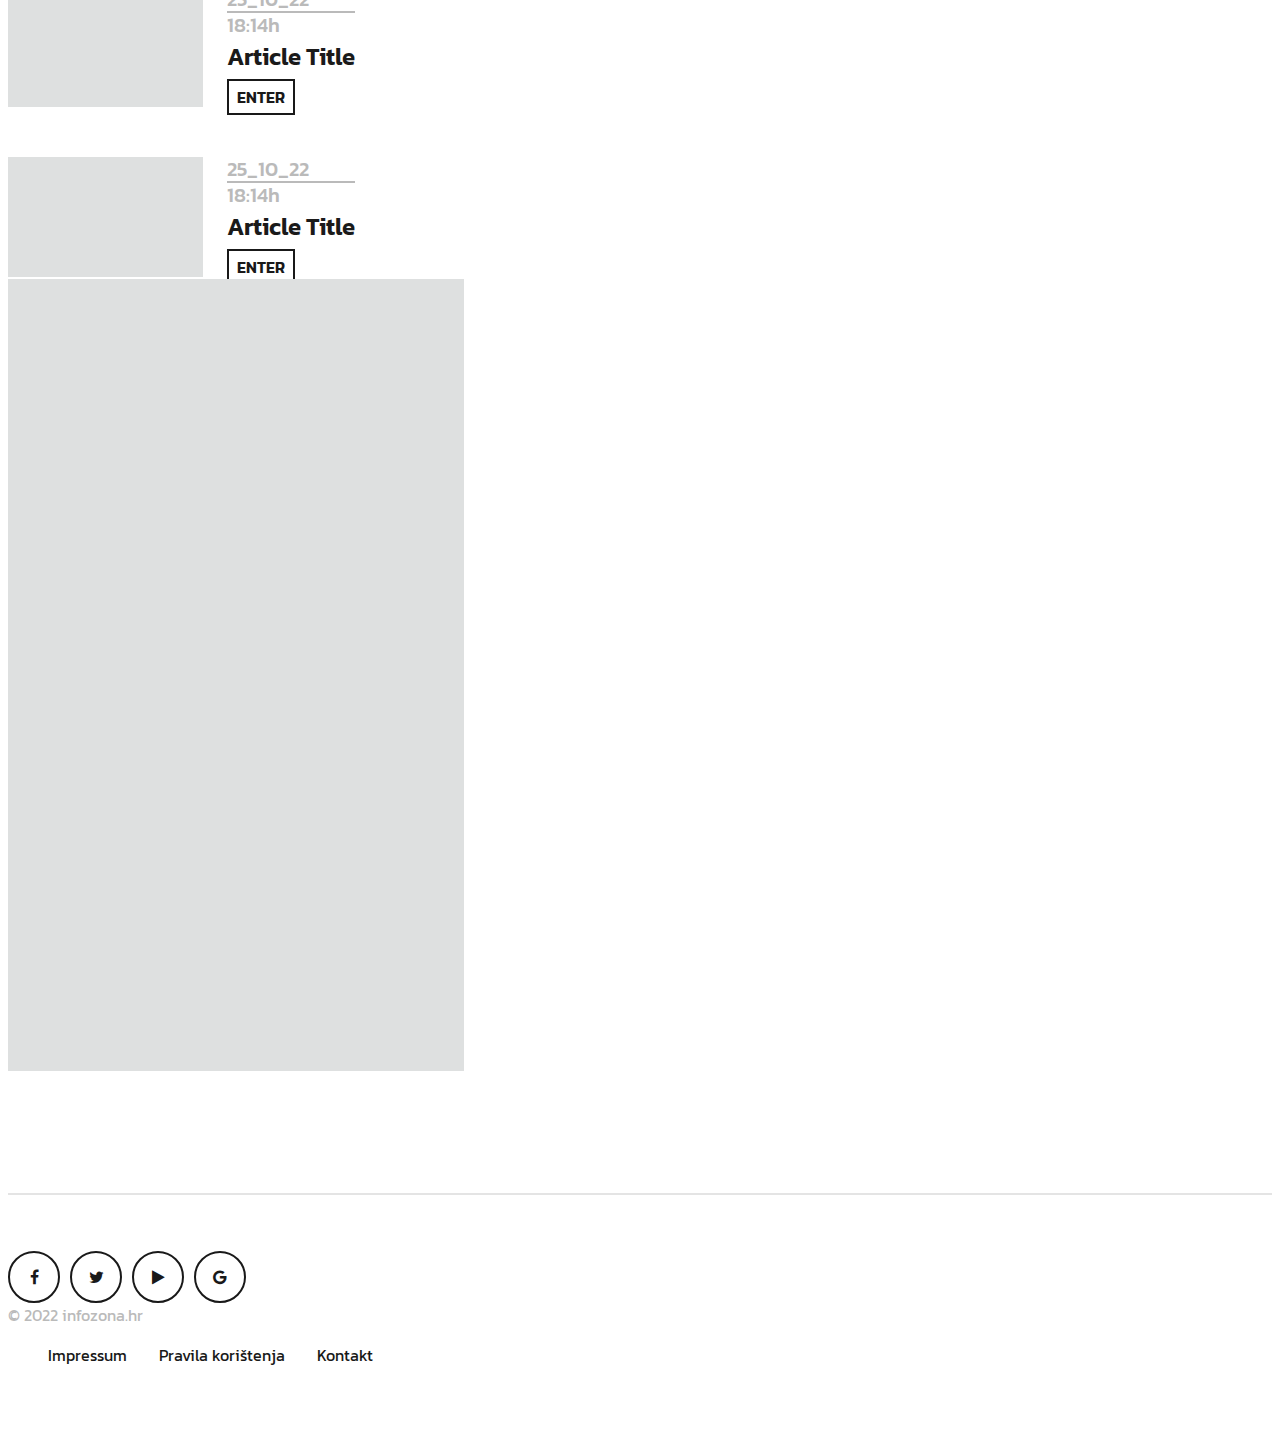
==== commit a020ab00: "Info zona" ====
--- a/index.html
+++ b/index.html
@@ -41,120 +41,121 @@
 
 <body id="body" class="transition boxed smooth-scroll">
     <header id="header" class="header-fixed page-header">
-        <div class="header-inner clearfix">
-            <div class="container">
-                <!--Header-->
-                <div class="header-divider header-col">
-                    <div class="main-menu">
-                        <nav class="navbar navbar-expand-lg">
-
-                            <!--Website logo-->
-                            <div class="container-inner logo-container clearfix">
-                                <div class="logo-wrapper">
-                                    <a href="index.html">
-                                        <img src="assets/img/iz-logo-vektor.svg" class="logo img-fluid desktop-logo"
-                                            alt="Info zona">
-                                        <img src="assets/img/iz-logo.svg" class="logo img-fluid mobile-logo"
-                                            alt="Info zona">
+        <div class="container">
+            <!--Header-->
+            <div class="header-divider d-flex w-100 justify-content-between">
+
+                <!--Website logo-->
+                <div class="container-inner logo-container clearfix">
+                    <div class="logo-wrapper">
+                        <a href="index.html">
+                            <img src="assets/img/iz-logo-vektor.svg" class="logo img-fluid desktop-logo"
+                                alt="Info zona">
+                            <img src="assets/img/iz-logo.svg" class="logo img-fluid mobile-logo" alt="Info zona">
+                        </a>
+                    </div>
+                </div>
+                <!--Website logo ends-->
+
+                <nav class="navbar navbar-expand-lg">
+
+                    <button class="navbar-toggler" type="button" data-bs-toggle="offcanvas"
+                        data-bs-target="#offcanvasNavbar" aria-controls="offcanvasNavbar"
+                        aria-label="Toggle navigation">
+                        <span class="navbar-toggler-icon"></span>
+                    </button>
+
+                    <!-- Website navigation -->
+                    <div class="offcanvas offcanvas-end" tabindex="-1" id="offcanvasNavbar"
+                        aria-labelledby="offcanvasNavbarLabel">
+                        <div class="offcanvas-header">
+                            <a href="index.html">
+                                <img src="assets/img/iz-logo.svg" class="logo img-fluid" alt="Info zona">
+                            </a>
+                            <button type="button" class="btn-close" data-bs-dismiss="offcanvas"
+                                aria-label="Close"></button>
+                        </div>
+                        <div class="offcanvas-body">
+                            <ul class="navbar-nav justify-content-end flex-grow-1 pe-3">
+                                <li class="nav-item">
+                                    <a class="nav-link active" aria-current="page"
+                                        href="../Info-zona/index.html">Početna</a>
+                                </li>
+                                <li class="nav-item">
+                                    <a class="nav-link" href="#">Kalendar<svg width="12" height="13" viewBox="0 0 12 13"
+                                            fill="none" xmlns="http://www.w3.org/2000/svg">
+                                            <path
+                                                d="M0 0.5V12.5H12V6.5H10.6667V11.1667H1.33333V1.83333H6V0.5H0ZM7.33333 0.5V1.83333H9.72396L3.52865 8.02865L4.47135 8.97135L10.6667 2.77604V5.16667H12V0.5H7.33333Z"
+                                                fill="#1A1A1A" />
+                                        </svg>
                                     </a>
-                                </div>
-                            </div>
-                            <!--Website logo ends-->
-
-                            <button class="navbar-toggler" type="button" data-bs-toggle="offcanvas"
-                                data-bs-target="#offcanvasNavbar" aria-controls="offcanvasNavbar"
-                                aria-label="Toggle navigation">
-                                <span class="navbar-toggler-icon"></span>
-                            </button>
-
-                            <!-- Website navigation -->
-                            <div class="offcanvas offcanvas-end" tabindex="-1" id="offcanvasNavbar"
-                                aria-labelledby="offcanvasNavbarLabel">
-                                <div class="offcanvas-header">
-                                    <a href="index.html">
-                                        <img src="assets/img/iz-logo.svg" class="logo img-fluid" alt="Info zona">
-                                    </a>
-                                    <button type="button" class="btn-close" data-bs-dismiss="offcanvas"
-                                        aria-label="Close"></button>
-                                </div>
-                                <div class="offcanvas-body">
-                                    <ul class="navbar-nav justify-content-end flex-grow-1 pe-3">
-                                        <li class="nav-item">
-                                            <a class="nav-link active" aria-current="page" href="#">Početna</a>
-                                        </li>
-                                        <li class="nav-item">
-                                            <a class="nav-link" href="#">Kalendar<img
-                                                    src="assets/img/NewWindow.svg"></a>
-                                        </li>
-                                        <li class="nav-item">
-                                            <a class="nav-link " aria-current="page" href="#">O nama</a>
-                                        </li>
-                                    </ul>
-                                </div>
-
-                                <div class="container">
-                                    <footer id="footer" class="offcanvas-footer">
-                                        <div class="row">
-                                            <div class="footer-content d-flex align-items-center flex-wrap">
-                                                <div class="social-media-icon">
-                                                    <a href="https://facebook.com" target="_blank"><i
-                                                            class="fa fa-facebook" aria-hidden="true"></i></a>
-                                                    <a href="https://twitter.com" target="_blank"><i
-                                                            class="fa fa-twitter" aria-hidden="true"></i></a>
-                                                    <a href="https://youtube.com " target="_blank"><i class="fa fa-play"
-                                                            aria-hidden="true"></i></a>
-                                                    <a href="https://google.com" target="_blank"><i class="fa fa-google"
-                                                            aria-hidden="true"></i></a>
-                                                </div>
-
-                                                <div class="copyright-bar">
-                                                    <span>© 2022 infozona.hr</span>
-                                                </div>
-
-                                                <div class="footer-menu">
-                                                    <ul class="p-0 m-0">
-                                                        <li>Impressum</li>
-                                                        <li>Pravila korištenja</li>
-                                                        <li>Kontakt</li>
-                                                    </ul>
-                                                </div>
-                                            </div>
+                                </li>
+                                <li class="nav-item">
+                                    <a class="nav-link " aria-current="page" href="#">O nama</a>
+                                </li>
+                            </ul>
+                        </div>
+
+                        <div class="container">
+                            <footer id="footer" class="offcanvas-footer">
+                                <div class="row">
+                                    <div class="footer-content d-flex align-items-center flex-wrap justify-content-end">
+                                        <div class="social-media-icon">
+                                            <a href="https://facebook.com" target="_blank"><i class="fa fa-facebook"
+                                                    aria-hidden="true"></i></a>
+                                            <a href="https://twitter.com" target="_blank"><i class="fa fa-twitter"
+                                                    aria-hidden="true"></i></a>
+                                            <a href="https://youtube.com " target="_blank"><i class="fa fa-play"
+                                                    aria-hidden="true"></i></a>
+                                            <a href="https://google.com" target="_blank"><i class="fa fa-google"
+                                                    aria-hidden="true"></i></a>
                                         </div>
-                                    </footer>
-                                </div>
-
-                            </div>
-                            <!--Navigation ends-->
-                        </nav>
-
-                    </div>
-                </div>
-                <!--Header ends-->
-
-                <!--Nav bottom slider-->
-                <nav class="navbar-bottom d-flex overflow-x-hidden">
-                    <div class="navbar">
-                        <a class="nav-item-slider nav-link" href="#">Kreće treća sezona podcasta u zoni!</a>
-                        <a class="nav-item-slider nav-link" href="#"><img src="assets/img/NewWindow.svg"> Serija
-                            radionica u Klubu Zona</a>
-                        <a class="nav-item-slider nav-link" href="#">Prijavi se na Split Shapers Day!</a>
-                        <a class="nav-item-slider nav-link" href="#">Podcasti u Zoni</a>
-                        <a class="nav-item-slider nav-link" href="#">Uđi u Građanski inkubator</a>
-                    </div>
+
+                                        <div class="copyright-bar">
+                                            <span>© 2022 infozona.hr</span>
+                                        </div>
+
+                                        <div class="footer-menu">
+                                            <ul class="p-0 m-0">
+                                                <li>Impressum</li>
+                                                <li>Pravila korištenja</li>
+                                                <li>Kontakt</li>
+                                            </ul>
+                                        </div>
+                                    </div>
+                                </div>
+                            </footer>
+                        </div>
+
+                    </div>
+                    <!--Navigation ends-->
                 </nav>
-                <!--Nav bottom slider ends-->
             </div>
+            <!--Header ends-->
+
+            <!--Nav bottom slider-->
+            <nav class="navbar-bottom d-flex overflow-x-hidden">
+                <div class="navbar">
+                    <a class="nav-item-slider nav-link" href="#">Kreće treća sezona podcasta u zoni!</a>
+                    <a class="nav-item-slider nav-link" href="#"><img src="assets/img/NewWindow.svg"> Serija
+                        radionica u Klubu Zona</a>
+                    <a class="nav-item-slider nav-link" href="#">Prijavi se na Split Shapers Day!</a>
+                    <a class="nav-item-slider nav-link" href="#">Podcasti u Zoni</a>
+                    <a class="nav-item-slider nav-link" href="#">Uđi u Građanski inkubator</a>
+                </div>
+            </nav>
+            <!--Nav bottom slider ends-->
         </div>
 
     </header>
 
-    <main id="body-inner">
-        <div class="page-conetnt">
-            <div class="container">
-
-                <!--Post hero-->
+    <main id="homepage">
+        <div class="container">
+
+            <!--Post hero-->
+            <section class="posts-hero">
                 <article class="row g-sm-5 posts-hero">
-                    <div class="col-12 col-sm-5 post-section">
+                    <div class="col-md-12 col-lg-5 post-section">
                         <div class="post main-post">
                             <h2>Article Title</h2>
                             <div class="post-info">
@@ -174,17 +175,19 @@
                         </div>
 
                     </div>
-                    <div class="col-12 col-sm-7">
+                    <div class="col-md-12 col-lg-7">
                         <div class="post main-img">
                             <img src="assets/img/article-main-img.png" class="w-100 img-fluid" alt="article main image"
                                 width="648" height="400">
                         </div>
                     </div>
                 </article>
-                <!--Post hero ends-->
-
-                <!--Post grid-->
-                <div class="row g-sm-4 posts-grid">
+            </section>
+            <!--Post hero ends-->
+
+            <!--Post grid-->
+            <section class="posts-grid">
+                <div class="row g-sm-4">
                     <article class="col-12 col-sm-4">
                         <img src="assets/img/article-three-column.png" class="w-100 img-fluid first"
                             alt="article three column" width="" height="">
@@ -194,7 +197,7 @@
                             <div class="time">18:14h</div>
                         </div>
                         <h5>Article Title</h5>
-                        <button class="post-btn" type="button">Enter</button>
+                        <a href="../Info-zona/article-page.html" class="post-btn">Enter</a>
                     </article>
 
                     <article class="col-12 col-sm-4">
@@ -206,7 +209,7 @@
                             <div class="time">18:14h</div>
                         </div>
                         <h5>Article Title</h5>
-                        <button class="post-btn" type="button">Enter</button>
+                        <a href="../Info-zona/article-page.html" class="post-btn">Enter</a>
                     </article>
 
                     <article class="col-12 col-sm-4">
@@ -218,14 +221,16 @@
                             <div class="time">18:14h</div>
                         </div>
                         <h5>Article Title</h5>
-                        <button class="post-btn" type="button">Enter</button>
+                        <a href="../Info-zona/article-page.html" class="post-btn">Enter</a>
                     </article>
                 </div>
-                <!--Post grid ends-->
-
-
-                <!--Post list-->
-                <div class="row post-list-grid justify-content-between">
+            </section>
+            <!--Post grid ends-->
+
+
+            <!--Post list-->
+            <section class="post-list-grid">
+                <div class="row mt-0 justify-content-between list">
                     <div class="post-list-content col-12 col-auto">
                         <article>
                             <img src="assets/img/article-list-img.png" class="w-100 img-fluid"
@@ -237,63 +242,63 @@
                                     <div class="time">18:14h</div>
                                 </div>
                                 <h5>Article Title</h5>
-                                <button class="post-btn" type="button">Enter</button>
-                            </div>
-                        </article>
-
-                        <article>
-                            <img src="assets/img/article-list-img.png" class="w-100 img-fluid"
-                                alt="article three column" width="" height="">
-                            <div class="list-info w-100">
-                                <div class="date-info d-flex">
-                                    <div class="date">25_10_22</div>
-                                    <div class="divider"></div>
-                                    <div class="time">18:14h</div>
-                                </div>
-                                <h5>Article Title</h5>
-                                <button class="post-btn" type="button">Enter</button>
-                            </div>
-                        </article>
-
-                        <article>
-                            <img src="assets/img/article-list-img.png" class="w-100 img-fluid"
-                                alt="article three column" width="" height="">
-                            <div class="list-info w-100">
-                                <div class="date-info d-flex">
-                                    <div class="date">25_10_22</div>
-                                    <div class="divider"></div>
-                                    <div class="time">18:14h</div>
-                                </div>
-                                <h5>Article Title</h5>
-                                <button class="post-btn" type="button">Enter</button>
-                            </div>
-                        </article>
-
-                        <article>
-                            <img src="assets/img/article-list-img.png" class="w-100 img-fluid"
-                                alt="article three column" width="" height="">
-                            <div class="list-info w-100">
-                                <div class="date-info d-flex">
-                                    <div class="date">25_10_22</div>
-                                    <div class="divider"></div>
-                                    <div class="time">18:14h</div>
-                                </div>
-                                <h5>Article Title</h5>
-                                <button class="post-btn" type="button">Enter</button>
-                            </div>
-                        </article>
-
-                        <article>
-                            <img src="assets/img/article-list-img.png" class="w-100 img-fluid"
-                                alt="article three column" width="" height="">
-                            <div class="list-info w-100">
-                                <div class="date-info d-flex">
-                                    <div class="date">25_10_22</div>
-                                    <div class="divider"></div>
-                                    <div class="time">18:14h</div>
-                                </div>
-                                <h5>Article Title</h5>
-                                <button class="post-btn" type="button">Enter</button>
+                                <a href="../Info-zona/article-page.html" class="post-btn">Enter</a>
+                            </div>
+                        </article>
+
+                        <article>
+                            <img src="assets/img/article-list-img.png" class="w-100 img-fluid"
+                                alt="article three column" width="" height="">
+                            <div class="list-info w-100">
+                                <div class="date-info d-flex">
+                                    <div class="date">25_10_22</div>
+                                    <div class="divider"></div>
+                                    <div class="time">18:14h</div>
+                                </div>
+                                <h5>Article Title</h5>
+                                <a href="../Info-zona/article-page.html" class="post-btn">Enter</a>
+                            </div>
+                        </article>
+
+                        <article>
+                            <img src="assets/img/article-list-img.png" class="w-100 img-fluid"
+                                alt="article three column" width="" height="">
+                            <div class="list-info w-100">
+                                <div class="date-info d-flex">
+                                    <div class="date">25_10_22</div>
+                                    <div class="divider"></div>
+                                    <div class="time">18:14h</div>
+                                </div>
+                                <h5>Article Title</h5>
+                                <a href="../Info-zona/article-page.html" class="post-btn">Enter</a>
+                            </div>
+                        </article>
+
+                        <article>
+                            <img src="assets/img/article-list-img.png" class="w-100 img-fluid"
+                                alt="article three column" width="" height="">
+                            <div class="list-info w-100">
+                                <div class="date-info d-flex">
+                                    <div class="date">25_10_22</div>
+                                    <div class="divider"></div>
+                                    <div class="time">18:14h</div>
+                                </div>
+                                <h5>Article Title</h5>
+                                <a href="../Info-zona/article-page.html" class="post-btn">Enter</a>
+                            </div>
+                        </article>
+
+                        <article>
+                            <img src="assets/img/article-list-img.png" class="w-100 img-fluid"
+                                alt="article three column" width="" height="">
+                            <div class="list-info w-100">
+                                <div class="date-info d-flex">
+                                    <div class="date">25_10_22</div>
+                                    <div class="divider"></div>
+                                    <div class="time">18:14h</div>
+                                </div>
+                                <h5>Article Title</h5>
+                                <a href="../Info-zona/article-page.html" class="post-btn">Enter</a>
                             </div>
                         </article>
                     </div>
@@ -302,19 +307,17 @@
                         <img src="assets/img/article-side-img.png" class="w-100 img-fluid" alt="post list image">
                     </div>
                 </div>
-
-                <!--Post list ends-->
-
-                <!--<div class="footer-divider"></div>-->
-            </div>
+            </section>
+
+            <!--Post list ends-->
+
         </div>
-
     </main>
 
-    <div class="container">
-        <footer id="footer" class="page-footer">
+    <footer id="footer" class="page-footer">
+        <div class="container">
             <div class="row">
-                <div class="footer-content d-flex align-items-center flex-wrap">
+                <div class="footer-content d-flex align-items-center flex-wrap justify-content-end">
                     <div class="social-media-icon">
                         <a href="https://facebook.com" target="_blank"><i class="fa fa-facebook"
                                 aria-hidden="true"></i></a>
@@ -337,8 +340,8 @@
                     </div>
                 </div>
             </div>
-        </footer>
-    </div>
+        </div>
+    </footer>
     <script src='assets/js/main.js'></script>
 </body>
 
--- a/assets/css/style.css
+++ b/assets/css/style.css
@@ -1,6 +1,6 @@
 /*GLOBAL STYLE*/
 .container {
-    max-width: 1128px;
+    max-width: calc(1128px + var(--bs-gutter-x));
 }
 
 .g-4,
@@ -13,8 +13,8 @@
     --bs-gutter-x: 48px;
 }
 
-.gy-5 {
-    --bs-gutter-y: 48px;
+.container.article-container {
+    max-width: calc(548px + var(--bs-gutter-x));
 }
 
 /*HEADER*/
@@ -47,6 +47,15 @@
     border-right: 2px solid rgba(26, 26, 26, 0.1);
 }
 
+.navbar-nav .nav-item a.nav-link:hover,
+.posts-grid article .post-btn:hover,
+.post-list-grid article .post-btn:hover,
+footer .social-media-icon a i:hover,
+article a:hover {
+    background: #191919;
+    color: #FFFFFF;
+    border-color: transparent;
+}
 
 header .header-divider,
 .posts-grid {
@@ -55,20 +64,13 @@
 
 .posts-grid {
     border-top: 2.5px solid #191919;
-    margin: 56px 0;
+    margin-top: 56px;
+    margin-bottom: 56px;
 }
 
 .posts-grid article {
-    margin: 56px 0;
-    ;
-}
-
-.posts-grid article:first-child {
-    padding-left: 0px;
-}
-
-.posts-grid article:last-child {
-    padding-right: 0px;
+    margin-top: 56px;
+    margin-bottom: 56px;
 }
 
 .navbar-bottom .navbar {
@@ -77,7 +79,6 @@
 
 nav.navbar-bottom {
     border-bottom: 2.5px solid #E4E4E4;
-    margin-bottom: 72px;
 }
 
 
@@ -119,19 +120,26 @@
     vertical-align: baseline;
 }
 
-.navbar-nav .nav-item a.nav-link img {
+.navbar-nav .nav-item a.nav-link svg {
     margin-left: 8px;
     vertical-align: baseline;
 }
 
-nav.navbar {
-    background-color: transparent !important;
-    margin: 48px 0 32px 0;
-}
-
-/*HOMEPAGE BODY*/
-
-.posts-hero .main-post h2 {
+.navbar-nav .nav-link:hover svg path {
+    fill: #FFFFFF;
+}
+
+.header-divider {
+    padding: 48px 0 32px 0;
+}
+
+/*BODY*/
+#homepage {
+    margin-top: 72px;
+}
+
+.posts-hero .main-post h2,
+.single-post h2 {
     font-family: Kanit;
     font-size: 72px;
     font-weight: 600;
@@ -169,6 +177,10 @@
     display: none;
 }
 
+.posts-grid .g-sm-4 {
+    --bs-gutter-x: 39px;
+}
+
 .posts-grid article h5 {
     font-family: Kanit;
     font-size: 32px;
@@ -214,6 +226,11 @@
     text-transform: uppercase;
 }
 
+article a {
+    color: #191919;
+    text-decoration: none;
+}
+
 .posts-grid article .post-btn {
     border: 2px solid #191919;
     padding: 8px 16px;
@@ -226,8 +243,13 @@
     background: transparent;
 }
 
-
-.posts-hero .post-info {
+.post-list-grid article img {
+    max-width: 195px;
+    height: 120px;
+}
+
+.posts-hero .post-info,
+.single-post .post-info {
     padding: 32px 0;
 }
 
@@ -236,17 +258,20 @@
     width: 50%;
 }
 
-
 .post-date-time .data-time-col {
     display: flex;
 }
 
-article.posts-hero .post-info {
+article.posts-hero .post-info,
+.single-post .post-info {
     display: inline-flex;
     column-gap: 16px;
-}
-
-article.posts-hero .post-info div {
+    row-gap: 16px;
+    flex-wrap: wrap;
+}
+
+article.posts-hero .post-info div,
+.single-post .post-info div {
     font-weight: 600;
     font-size: 16px;
     line-height: 24px;
@@ -264,6 +289,7 @@
 .post-list-grid .divider {
     border-bottom: 2px solid #BABABA;
     width: 100%;
+    min-width: 1em;
 }
 
 .article-divider {
@@ -287,6 +313,134 @@
 
 .post-list-grid article:nth-child(1) {
     margin-top: 0;
+}
+
+.page-footer {
+    margin-top: 118px;
+}
+
+.single-page-footer {
+    margin-top: 29px;
+}
+
+.page-footer div .row,
+.single-page-footer div .row {
+    border-top: 2.5px solid #E4E4E4;
+}
+
+/*ARTICLE PAGE*/
+#article-page {
+    margin-top: 29px;
+}
+
+article img.yellow-tape {
+    width: auto !important;
+    margin: 29px 0;
+}
+
+.single-post-media-icons a.facebook i {
+    margin-bottom: 29px;
+}
+
+.single-post-content .main-img {
+    margin-top: 76px;
+    margin-bottom: 29px;
+}
+
+.single-post-content p {
+    font-family: 'Kanit';
+    font-weight: 300;
+    font-size: 20px;
+    line-height: 32px;
+    color: #1A1A1A;
+    padding-left: 0;
+    padding-right: 0;
+}
+
+.single-post-content p a.single-post-link {
+    font-weight: 500;
+    color: #1A1A1A;
+}
+
+.yellow-strips {
+    margin: 29px 0;
+}
+
+.yellow-strips .one {
+    width: 552px;
+    height: 20px;
+    left: 444px;
+    top: 640px;
+    background: #FFF9AD;
+}
+
+.yellow-strips .two {
+    width: 528.83px;
+    height: 20px;
+    left: 444px;
+    top: 672px;
+    background: #FFF9AD;
+    margin-top: 12px;
+}
+
+.yellow-strips .three {
+    width: 443.21px;
+    height: 20px;
+    left: 444px;
+    top: 705px;
+    background: #FFF9AD;
+    margin-top: 12px;
+}
+
+.yellow-strips .four {
+    width: 480.48px;
+    height: 20px;
+    left: 444px;
+    top: 737px;
+    background: #FFF9AD;
+    margin-top: 12px;
+}
+
+.yellow-strips .five {
+    width: 254px;
+    height: 20px;
+    left: 444px;
+    top: 769px;
+    background: #FFF9AD;
+    margin-top: 12px;
+}
+
+.single-post-content .shere-btn {
+    margin-top: 0;
+}
+
+.single-post-content .arrows a i {
+    border: 2px solid #BABABA;
+    border-radius: 100%;
+    color: #BABABA;
+    width: 48px;
+    height: 48px;
+    line-height: 48px;
+    text-align: center;
+}
+
+.single-post-content .arrows a:nth-child(1) {
+    margin: 29px 0;
+}
+
+.single-post-content .single-post-media-icons {
+    margin: 29px 0;
+}
+
+.single-post-content .shere-btn p {
+    font-weight: 500;
+}
+
+.navbar-toggler,
+.navbar-toggler:focus:not(:focus-visible),
+.offcanvas-header .btn-close {
+    border: none;
+    box-shadow: none;
 }
 
 /*FOOTER*/
@@ -297,7 +451,8 @@
     width: 100%;
 }
 
-footer .social-media-icon a i {
+footer .social-media-icon a i,
+.single-post-media-icons a i {
     border: 2px solid #191919;
     border-radius: 100%;
     color: #191919;
@@ -323,12 +478,13 @@
     list-style-type: none;
 }
 
-/*FOOTER*/
-.page-footer {
+.single-post-footer {
     border-top: 2.5px solid #E4E4E4;
-    margin-top: 118px;
-}
-
+    margin-top: 29px;
+}
+
+
+/*MENU FOOTER*/
 .footer-content {
     margin-top: 56px;
     margin-bottom: 88px;
@@ -354,9 +510,223 @@
     display: none;
 }
 
+
 /*RESPONSIVE*/
+@media(max-width: 999px) {
+    .post-list-grid .post-img {
+        max-width: 100%;
+        margin-top: 56px;
+    }
+}
+
+@media (max-width: 991px) {
+    ul li.nav-item {
+        padding-bottom: 24px;
+    }
+}
+
+@media(max-width: 768px) {
+
+    .desktop-version,
+    .desktop-logo {
+        display: none;
+    }
+
+    .mobile-version,
+    header img.mobile-logo {
+        display: block;
+    }
+
+    .offcanvas.show:not(.hiding) {
+        width: 100%;
+        border-left: none;
+    }
+}
 
 @media(max-width: 575.98px) {
+
+    .container,
+    .row {
+        --bs-gutter-x: 44px;
+    }
+
+    .page-header .container,
+    .page-header .row,
+    .page-footer .container,
+    .page-footer .row {
+        --bs-gutter-x: 48px;
+    }
+
+    /*MOBILE MENU HEADER*/
+    .offcanvas-body {
+        padding: 0 24px;
+    }
+
+    .offcanvas-header {
+        padding: 24px;
+    }
+
+    ul.navbar-nav {
+        border-top: 2.5px solid #191919;
+        padding-top: 76px;
+    }
+
+    ul li.nav-item:last-child {
+        padding-bottom: 0;
+    }
+
+    ul.navbar-nav li {
+        display: flex;
+    }
+
+    .offcanvas-footer {
+        display: block;
+    }
+
+    .navbar-bottom .navbar {
+        margin: 6px 0 7px 0;
+    }
+
+    /*BODY*/
+    #homepage {
+        margin-top: 28px;
+    }
+
+    .posts-hero {
+        display: flex;
+    }
+
+    .post-section {
+        order: 2;
+        margin-top: 24px;
+    }
+
+    .posts-hero .main-post h2,
+    .single-post h2 {
+        font-size: 48px;
+        line-height: 48px;
+    }
+
+    .posts-hero .post-info,
+    .single-post .post-info {
+        padding: 24px 0;
+    }
+
+    .posts-grid {
+        margin: 40px 0;
+    }
+
+    .posts-grid article {
+        margin: 0 0 32px 0;
+    }
+
+    .posts-grid {
+        margin: 41px 0 34px 0;
+    }
+
+    .posts-grid article img.first {
+        margin-top: 40px;
+    }
+
+    .posts-grid article img {
+        height: 228px;
+    }
+
+    .post-list-grid article h5 {
+        font-size: 20px;
+        line-height: 20px;
+    }
+
+    .post-list-content img {
+        max-width: 140px !important;
+        max-height: 85.39px;
+    }
+
+    .post-list-grid article {
+        margin-top: 38px;
+    }
+
+    .post-list-grid .post-img {
+        margin-top: 37px;
+    }
+
+    /*ARTICLE PAGE*/
+    .single-post-content .main-img::before {
+        content: url(file:///C:/Users/Zrinka/Desktop/Info-zona/assets/img/zuta-traka.png);
+        position: absolute;
+        left: -47px;
+        top: -30px;
+    }
+
+    .single-post-content .main-img::after {
+        content: url(file:///C:/Users/Zrinka/Desktop/Info-zona/assets/img/zuta-traka02.png);
+        position: absolute;
+        bottom: -30px;
+        right: -52px;
+    }
+
+    #article-page {
+        margin-top: 24px;
+    }
+
+    .yellow-paragraph span {
+        background: #FFF9AD;
+        font-weight: 500;
+        font-size: 16px;
+        line-height: 24px;
+    }
+
+    .single-post-content p {
+        font-size: 16px;
+        line-height: 24px;
+    }
+
+    .yellow-strips,
+    article img.yellow-tape {
+        display: none !important;
+    }
+
+    article .shere-btn,
+    article .arrows a,
+    article .single-post-media-icons a {
+        display: none;
+    }
+
+    .single-post-content .row div {
+        display: grid;
+    }
+
+    .single-post-content .yellow-paragraph {
+        order: 3;
+    }
+
+    .single-post-content .single-post-section {
+        order: 1;
+    }
+
+    .single-post-content .main-img {
+        order: 2;
+    }
+
+    .single-post-content .single-paragraph {
+        order: 4;
+        margin-top: 16px;
+    }
+
+    .single-post-content .single-post-media-icons {
+        margin: 0;
+    }
+
+    .single-post h2 {
+        margin-bottom: 0;
+    }
+
+    .single-post-content .main-img {
+        margin-top: 32px;
+        margin-bottom: 36px;
+    }
+
+    /*FOOTER*/
     footer .social-media-icon a i {
         width: 40px;
         height: 40px;
@@ -367,122 +737,14 @@
         width: 100%;
     }
 
-    /*MOBILE MENU HEADER*/
-    .offcanvas.show:not(.hiding) {
-        width: 100%;
-        border-left: none;
-    }
-
-    .offcanvas-header,
-    .offcanvas-body {
-        padding-top: 24px;
-        padding-bottom: 0;
-    }
-
-    ul.navbar-nav {
-        border-top: 2.5px solid #191919;
-        padding-top: 76px;
-    }
-
-    ul li.nav-item {
-        padding-bottom: 24px;
-    }
-
-    ul li.nav-item:last-child {
-        padding-bottom: 0;
-    }
-
-    ul.navbar-nav li {
-        display: flex;
-    }
-
-    .offcanvas-footer {
-        display: block;
-    }
-
-    .navbar-bottom .navbar {
-        margin: 6px 0 7px 0;
-    }
-
-    /*BODY*/
-    nav.navbar-bottom {
-        margin-bottom: 28px;
-    }
-
-    .posts-hero {
-        display: flex;
-    }
-
-    .post-section {
-        order: 2;
-        margin-top: 24px;
-    }
-
-    .desktop-version,
-    .desktop-logo {
-        display: none;
-    }
-
-    .mobile-version,
-    header img.mobile-logo {
-        display: block;
-    }
-
-    .posts-hero .main-post h2 {
-        font-size: 48px;
-        line-height: 48px;
-    }
-
-    .posts-hero .post-info {
-        padding: 24px 0;
-    }
-
-    .posts-grid {
-        margin: 40px 0;
-    }
-
-    .posts-grid article {
-        padding-left: 0;
-        padding-right: 0;
-    }
-
-    .posts-grid article {
-        margin: 0 0 32px 0;
-    }
-
-    .posts-grid {
-        margin: 41px 0 34px 0;
-    }
-
-    .posts-grid article img.first {
-        margin-top: 40px;
-    }
-
-    .post-list-grid article h5 {
-        font-size: 20px;
-        line-height: 20px;
-    }
-
-    .post-list-content img {
-        max-width: 140px;
-        max-height: 85.39px;
-    }
-
-    .post-list-grid article {
-        margin-top: 38px;
-    }
-
-    .post-list-grid .post-img {
-        margin-top: 37px;
-    }
-
-    /*FOOTER*/
     .page-footer {
         margin-top: 74px;
     }
 
     .footer-content {
         margin-bottom: 61px;
+        column-gap: 10px;
+        row-gap: 10px;
     }
 
     footer .copyright-bar {
@@ -513,18 +775,33 @@
         margin-top: 0px;
     }
 
-    .navbar-toggler,
-    button:focus:not(:focus-visible) {
-        border: none;
-        box-shadow: none;
-    }
-
-    nav.navbar {
-        margin: 24px 0;
+    .navbar-toggler {
+        padding: 0;
+        width: 32px;
+        height: 32px;
+    }
+
+    .header-divider {
+        padding: 24px 0;
+        margin: 0;
     }
 
     .offcanvas-header .btn-close {
         width: 32px;
         height: 32px;
     }
+
+    .page-footer div .row,
+    .single-page-footer div .row {
+        border: none;
+    }
+
+    /*SINGLE-POST-FOOTER*/
+    .single-post-footer {
+        border-top: none;
+    }
+
+    .single-page-footer {
+        margin-top: 87px;
+    }
 }